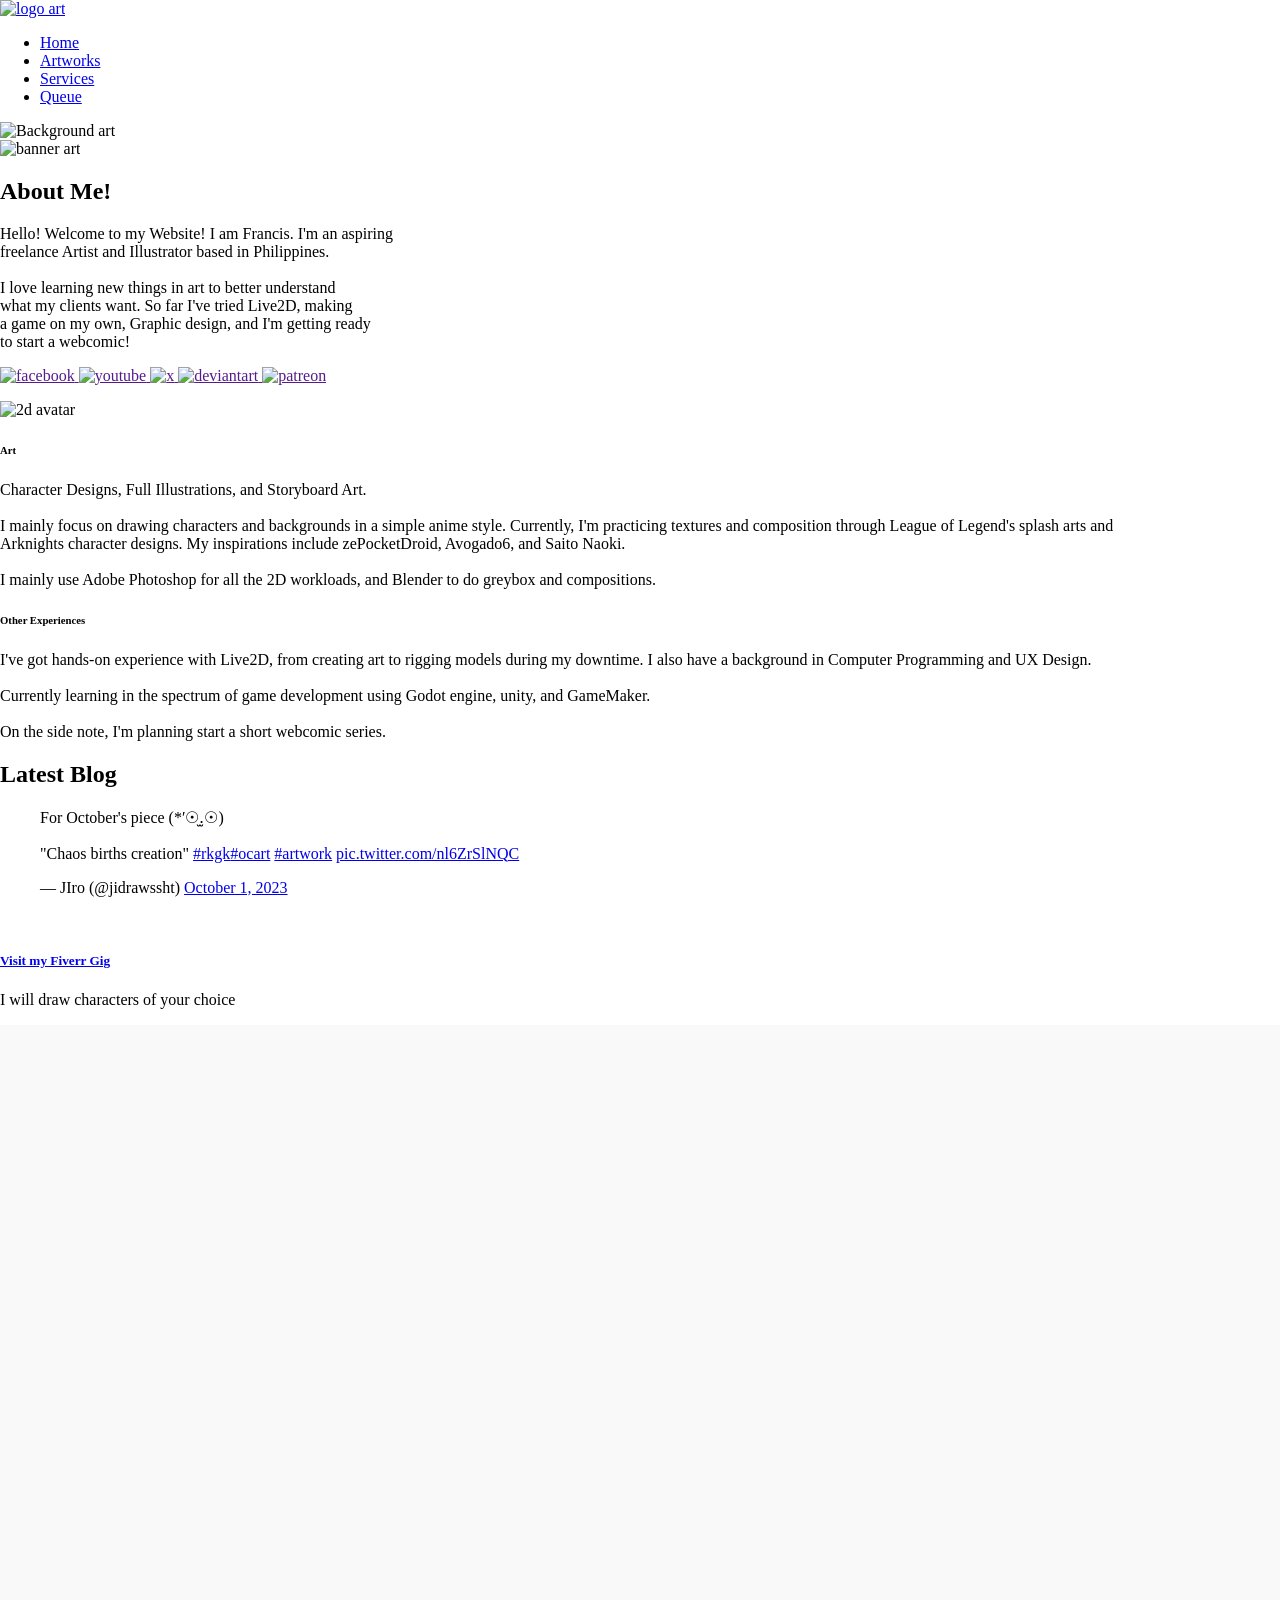
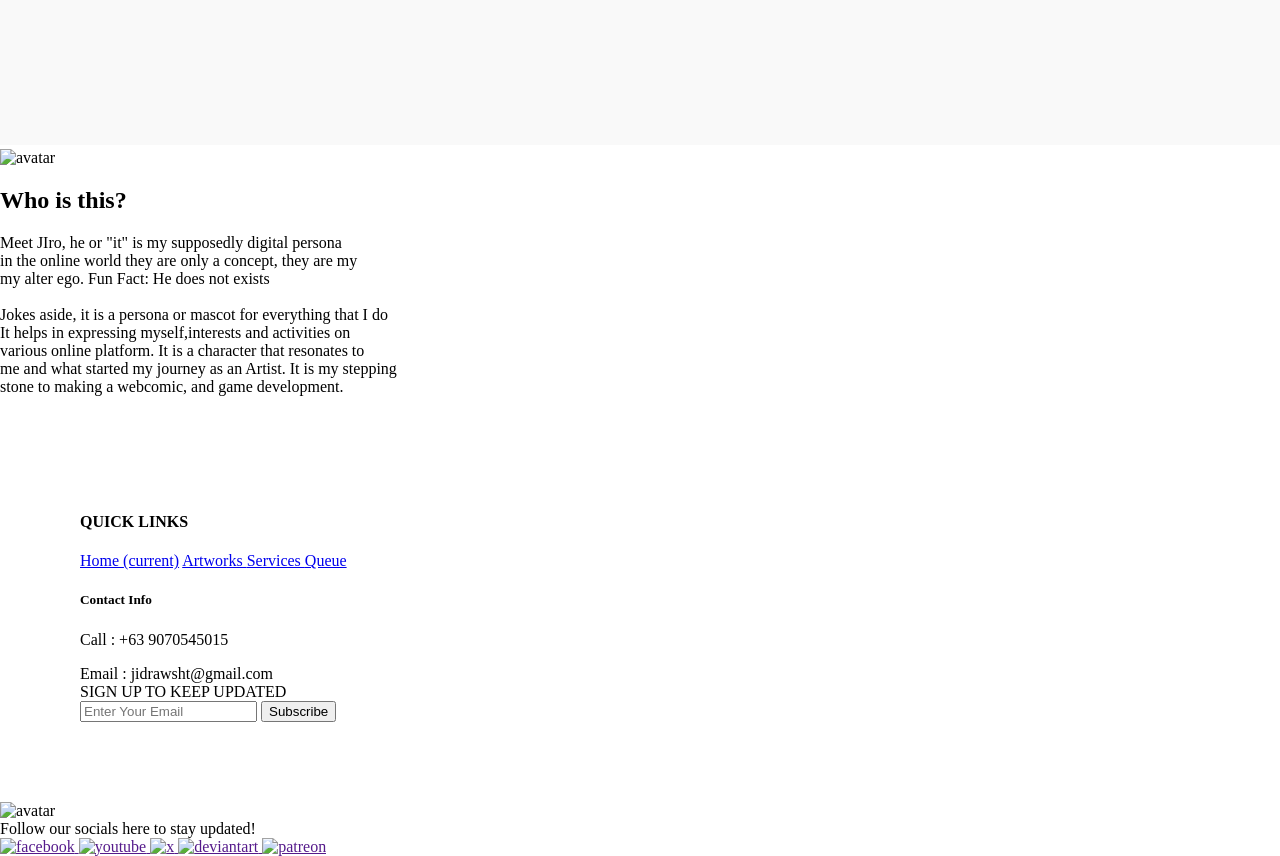
==== index.html @ a40c2fa1 "Add files via upload" ====
<!DOCTYPE html>
<html>

<head>
  <!-- Basic -->
  <meta charset="utf-8" />
  <meta http-equiv="X-UA-Compatible" content="IE=edge" />
  <!-- Mobile Metas -->
  <meta name="viewport" content="width=device-width, initial-scale=1, shrink-to-fit=no" />
  <!-- Site Metas -->
  <link rel="icon" href="images/logo.png" type="image/gif" />
  <meta name="keywords" content="" />
  <meta name="description" content="" />
  <meta name="author" content="" />

  <title> DrawsShits</title>


  <!-- bootstrap core css -->
  <link rel="stylesheet" type="text/css" href="css/bootstrap.css" />

  <!-- fonts style -->
  <link href="https://fonts.googleapis.com/css?family=Poppins:400,600,700&display=swap" rel="stylesheet" />

  <!-- font awesome style -->
  <link href="css/font-awesome.min.css" rel="stylesheet" />
  <!-- Custom styles for this template -->
  <link href="css/style.css" rel="stylesheet" />
  <!-- responsive style -->
  <link href="css/responsive.css" rel="stylesheet" />

</head>

<body>
	<style>
        body {
            background-image: url('images/backgroundtheme.jpg');
        background-size: cover;
        background-repeat: no-repeat;
        background-position: center;
        margin: 0; /* Remove default body margin */
        }
    </style>
<div class="header">
<div class="logo-container">
	<a href="index.html">
    <img src="images/Logo.png" alt="logo art" width="50px">
  </a>
  </div>
  <ul class="menu cf">
    <li><a href="index.html" class="">Home</a></li>
    <li><a href="artworks.html">Artworks</a></li>
    <li><a href="services.html">Services</a></li>
    <li><a href="queue.html">Queue</a></li>
  </ul>
</div>
    <!-- end header section -->
    <!-- top section -->
	<!-- banner section -->
	<div class="img2-box">
    <img src="images/backgroundddd.png" alt="Background art">
    
    <div class="img33-box">
        <img src="images/bannerrr.png" alt="banner art">
    </div>
</div>
    <!-- end banner section -->
  <!-- about section -->

  <section class="about_section layout_padding long_section">
    <div class="container">
      <div class="row">
	  <div class="col-md-6">
          <div class="detail-box">
              <h2>
                About Me!
              </h2>
            <p>
              Hello! Welcome to my Website! I am Francis. I'm an aspiring <br>
			  freelance Artist and Illustrator based in Philippines.<br> 
			  <br> 
			  I love learning new things in art to better understand <br> 
			  what my clients want. So far I've tried Live2D, making<br>
			  a game on my own, Graphic design, and I'm getting ready<br>
			  to start a webcomic! 
		<div class="imag-box">
			<a href="">
    <img src="images/fb.png" alt="facebook">
  </a>
  <a href="">
    <img src="images/yt.png" alt="youtube">
  </a>
  <a href="">
    <img src="images/x.png" alt="x">
  </a>
  <a href="">
    <img src="images/deviantart.png" alt="deviantart">
  </a>
  <a href="">
    <img src="images/patreon.png" alt="patreon">
  </a>
		</div>
            </p>
		
          </div>
        </div>
        <div class="col-md-6">
          <div class="img-box">
            <img src="images/gelo.png" alt="2d avatar">
          </div>
        </div>
      </div>
    </div>
  </section>

  <!-- end about section -->
  <!-- exp section -->

  <section class="exp_section layout_padding-bottom">
    <div class="container">
            <div class="row">
              <div class="col-md-11 col-lg-10 mx-auto">
                <div class="box">
				
                  <div class="detail-box">
					<div class="name">
                      <i class="fa fa-quote-left" aria-hidden="true"></i>
                      <h6>
                        Art
                      </h6>
                    </div>
                    <p>
                      Character Designs, Full Illustrations, and Storyboard Art. <br>
					  <br> 
					 I mainly focus on drawing characters and backgrounds in a simple anime style. 
					 Currently, I'm practicing textures and composition through League of Legend's 
					 splash arts and<br>Arknights character designs. My inspirations include zePocketDroid, 
					 Avogado6, and Saito Naoki.
					 <br>  
					 <br>  
					 I mainly use Adobe Photoshop for all the 2D workloads, and Blender to do greybox and compositions.
                    </p>
                  </div>
                  <div class="detail-box">
                    <div class="name">
                      <i class="fa fa-quote-left" aria-hidden="true"></i>
                      <h6>
                        Other Experiences
                      </h6>
                    </div>
                    <p>
                      I've got hands-on experience with Live2D, 
					  from creating art to rigging models during my downtime. 
					  I also have a background in Computer Programming and UX Design.<br>
					  <br>  
					  Currently learning in the spectrum of game development using Godot engine, unity, and GameMaker. <br>
					  <br> 
					  On the side note, I'm planning start a short webcomic series.
                    </p>
                  </div>
                </div>
              </div>
            </div>
     </div>
  </section>

  <!-- end exp section -->
  <!-- blog section -->

  <section class="blog_section layout_padding">
    <div class="container">
      <div class="heading_container">
        <h2>
          Latest Blog
        </h2>
      </div>
      <div class="row">
        <div class="col-md-6 col-lg-4 mx-auto">
          <div class="box">
            <div class="img-box">
              <blockquote class="twitter-tweet"><p lang="en" dir="ltr">For October&#39;s piece (*′☉.̫☉)<br><br>&quot;Chaos births creation&quot; <a href="https://twitter.com/hashtag/rkgk?src=hash&amp;ref_src=twsrc%5Etfw">#rkgk</a><a href="https://twitter.com/hashtag/ocart?src=hash&amp;ref_src=twsrc%5Etfw">#ocart</a> <a href="https://twitter.com/hashtag/artwork?src=hash&amp;ref_src=twsrc%5Etfw">#artwork</a> <a href="https://t.co/nl6ZrSlNQC">pic.twitter.com/nl6ZrSlNQC</a></p>&mdash; JIro (@jidrawssht) <a href="https://twitter.com/jidrawssht/status/1708384701843706162?ref_src=twsrc%5Etfw">October 1, 2023</a></blockquote> 
			  <script async src="https://platform.twitter.com/widgets.js" charset="utf-8"></script>
            </div>
          </div>
        </div>
        <div class="col-md-6 col-lg-4 mx-auto">
          <div class="box">
            <div class="img-box">
              <img src="images/reff.jpg" alt="">
            </div>
            <div class="detail-box">
              <h5>
                <a href="https://www.fiverr.com/s/zjAP2e" target="_blank">Visit my Fiverr Gig</a>
              </h5>
              <p>
                I will draw characters of your choice
              </p>
            </div>
          </div>
        </div>
        <div class="col-md-6 col-lg-4 mx-auto">
          <div class="box">
            <div class="img-box">
              <iframe id='kofiframe' src='https://ko-fi.com/jiro3960/?hidefeed=true&widget=true&embed=true&preview=true' 
			  style='border:none;width:100%;padding:4px;background:#f9f9f9;' height='712' title='jiro3960'></iframe>

            </div>
          </div>
        </div>
      </div>
    </div>
  </section>

  <!-- end blog section -->

  <!-- about2 section -->
  <section class="about_section2 layout_padding long_section">
    <div class="container">
      <div class="row">
	  <div class="col-md-6">
		  <div class="img11-box">
            <img src="images/pfpnot.png" alt="avatar">
          </div>
        </div>
        <div class="col-md-6">
          <div class="detail2-box">
              <h2>
                Who is this?
              </h2>
            <p>
              Meet JIro, he or "it" is my supposedly digital persona <br>
			  in the online world they are only a concept, they are my<br> 
			  my alter ego. Fun Fact: He does not exists<br>
			  <br> 
			  Jokes aside, it is a persona or mascot for everything that I do<br> 
			  It helps in expressing myself,interests and activities on <br>
			  various online platform. It is a character that resonates to<br>
			   me and what started my journey as an Artist. It is my stepping<br>
			   stone to making a webcomic, and game development.
            </p>
          </div>
        </div>
      </div>
    </div>
  </section>
  <!-- end about2 section -->

  <!-- info section -->
  <section class="info_section long_section" style="background-image: url('images/info.png'); background-size: cover; background-position: center;background-repeat: no-repeat;padding: 80px ;">
    <div class="container">
 
      <div class="info_top ">
        <div class="row ">
          <div class="col-sm-6 col-md-4 col-lg-3 mx-auto">
            <div class="info_links">
              <h4>
                QUICK LINKS
              </h4>
              <div class="info_links_menu">
                <a class="" href="index.html">Home         <span class="sr-only">(current)</span></a>
                <a class="" href="artworks.html"> Artworks        </a>
                <a class="" href="services.html">Services       </a>
                <a class="" href="queue.html">Queue      </a>
              </div>
            </div>
          </div>
		  <div class="col-sm-6 col-md-4 col-lg-3 mx-auto">
            <div class="info_post">
              <h5>
                Contact Info
              </h5>
			  <div class="contact-info">
          <i class="fa fa-phone" aria-hidden="true"></i>
          <span>
            Call : +63 9070545015
          </span>
		  <p></p>
          <i class="fa fa-envelope" aria-hidden="true"></i>
          <soan>
            Email : jidrawsht@gmail.com
          </span>
            </div>
			</div >
          </div>
          <div class="col-md-4">
            <div class="info_form">
                SIGN UP TO KEEP UPDATED
              </h4>
              <form action="">
                <input type="text" placeholder="Enter Your Email" />
                <button type="submit">
                  Subscribe
                </button>
              </form>
              <div class="social_box">
                <a href="">
                  <i class="fa fa-facebook" aria-hidden="true"></i>
                </a>
                <a href="">
                  <i class="fa fa-twitter" aria-hidden="true"></i>
                </a>
                <a href="">
                  <i class="fa fa-linkedin" aria-hidden="true"></i>
                </a>
                <a href="">
                  <i class="fa fa-instagram" aria-hidden="true"></i>
                </a>
              </div>
            </div>
          </div>
        </div>
      </div>
    </div>
  </section>
  <!-- end info_section -->


  <!-- footer section -->
  <footer class="footer_section">
  <div class="container">
    <div class="img111-box">
      <img src="images/wave.png" alt="avatar">
    </div>
    <div class="footer_text">
      Follow our socials here to stay updated!
    </div>
	<div class="imag11-box">
			<a href="" target="_blank">
    <img src="images/fb.png" alt="facebook">
  </a>
  <a href="" target="_blank">
    <img src="images/yt.png" alt="youtube">
  </a>
  <a href="" target="_blank">
    <img src="images/x.png" alt="x">
  </a>
  <a href="" target="_blank">
    <img src="images/deviantart.png" alt="deviantart">
  </a>
  <a href="" target="_blank">
    <img src="images/patreon.png" alt="patreon">
  </a>
		</div>
  </div>
</footer>
  <!-- footer section -->



<script src="js/script.js"></script>
</body>

</html>
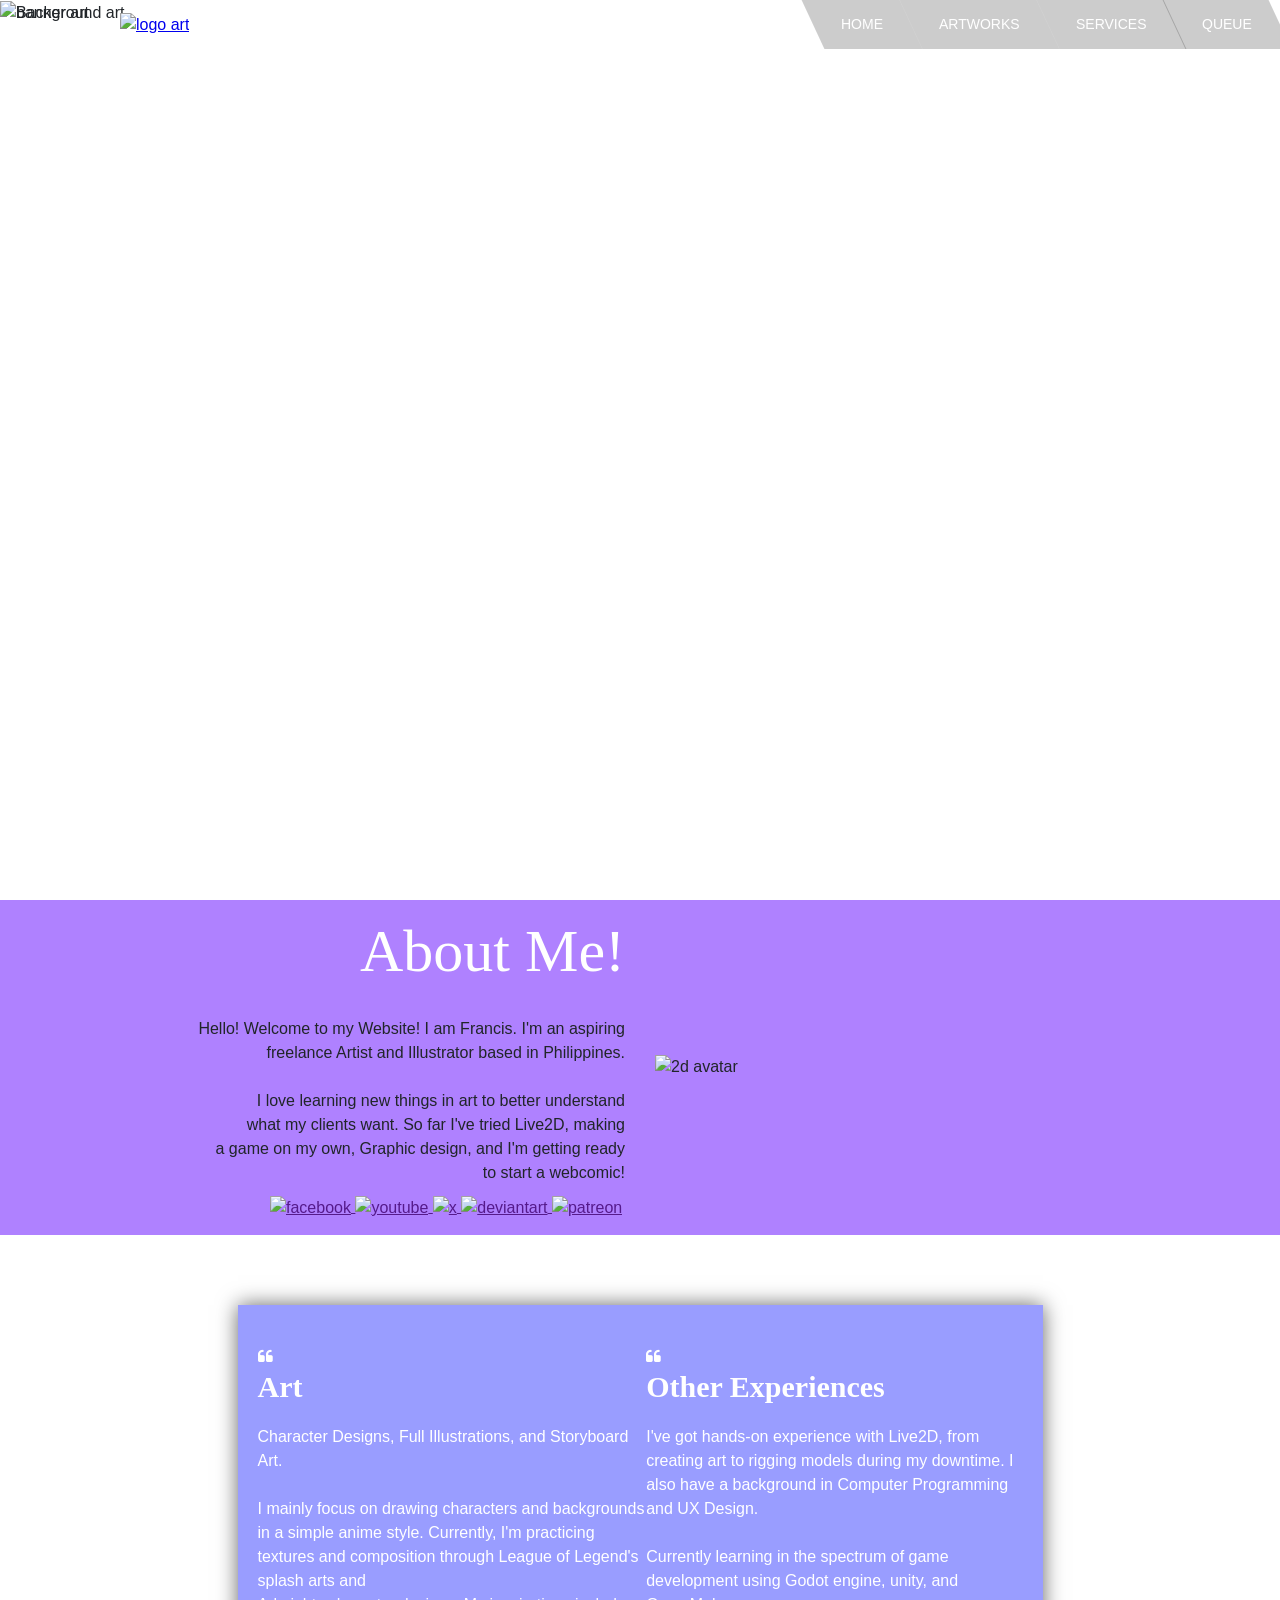
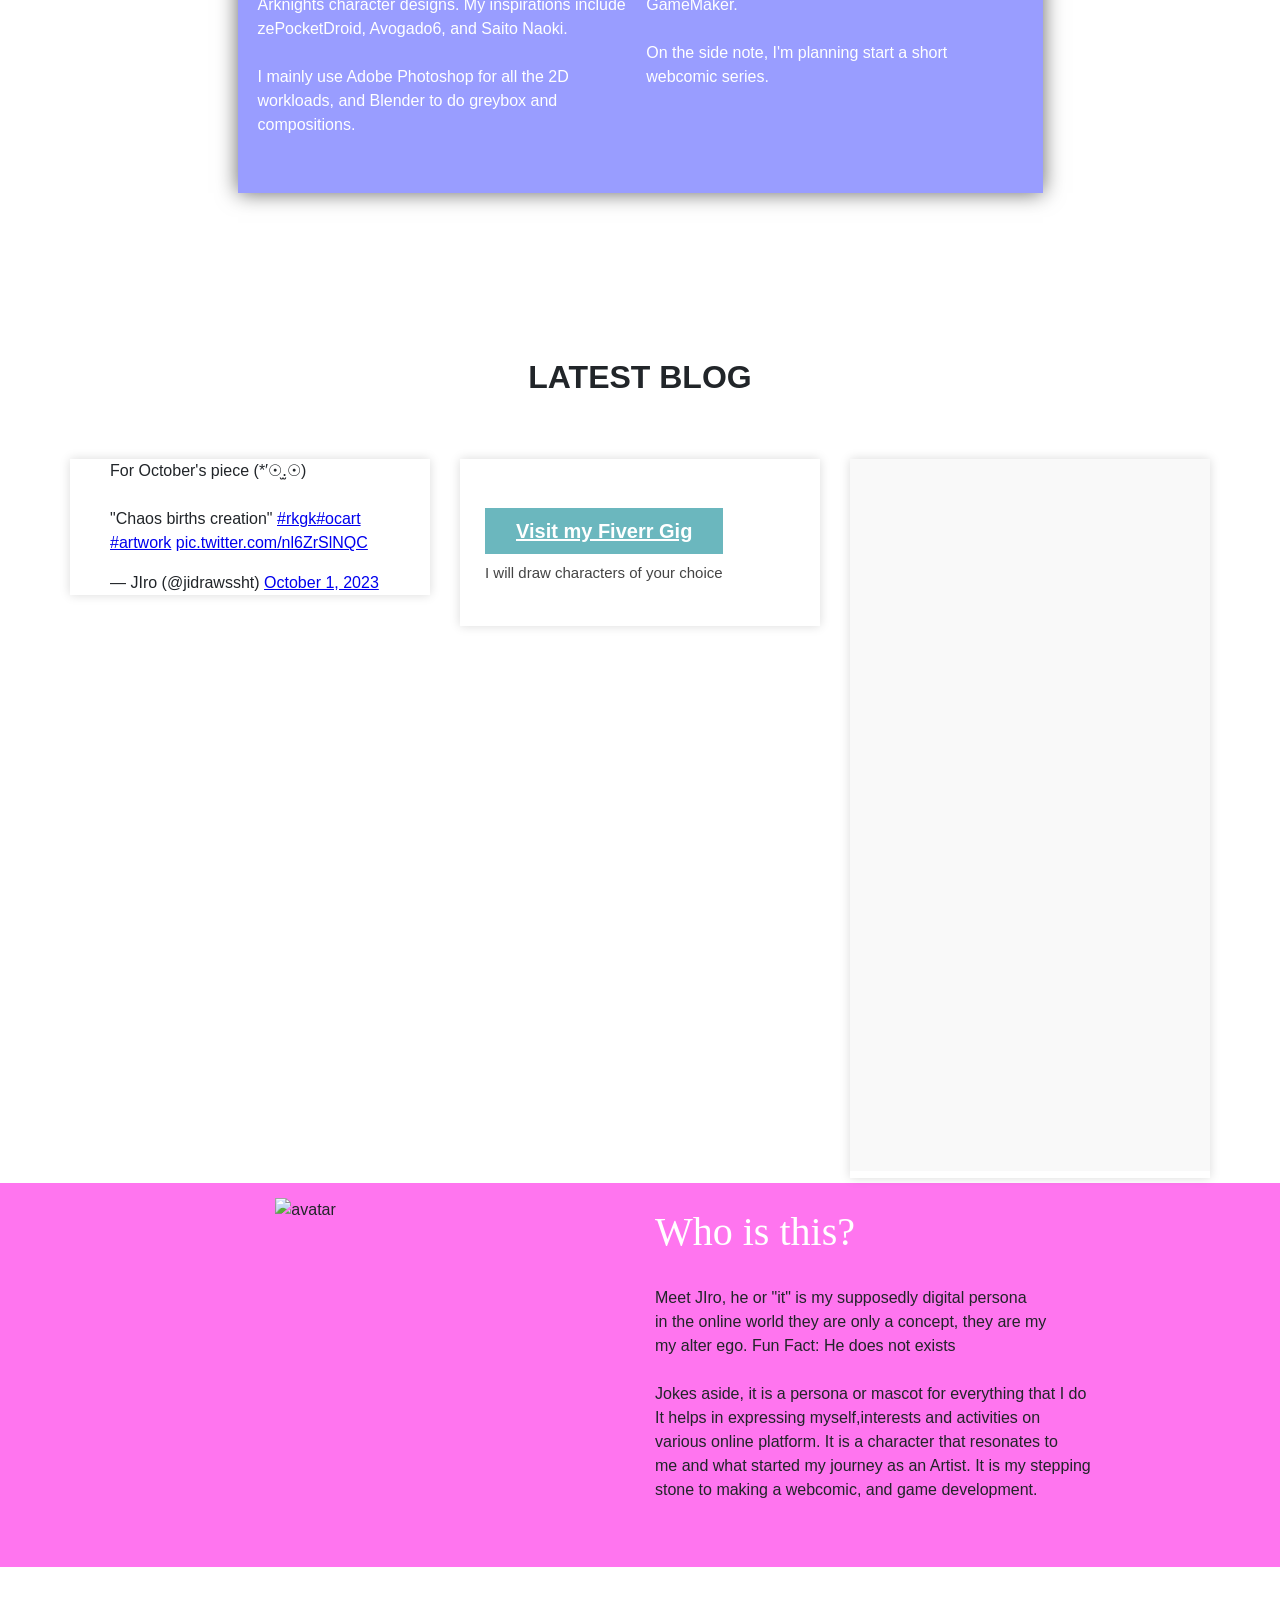
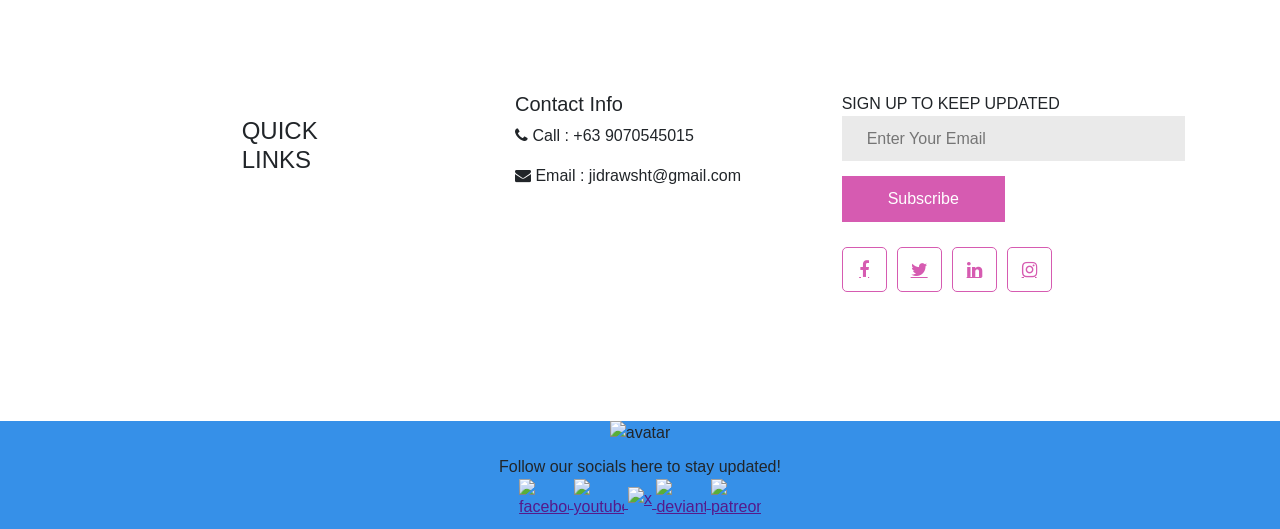
==== commit 030f6a12: "Update index.html" ====
--- a/index.html
+++ b/index.html
@@ -13,7 +13,7 @@
   <meta name="description" content="" />
   <meta name="author" content="" />
 
-  <title> DrawsShits</title>
+  <title> Home</title>
 
 
   <!-- bootstrap core css -->
@@ -350,4 +350,4 @@
 <script src="js/script.js"></script>
 </body>
 
-</html>+</html>
--- a/css/style.css
+++ b/css/style.css
@@ -0,0 +1,1015 @@
+
+body {
+  font-family: "Poppins", sans-serif;
+}
+
+.layout_padding {
+  padding: 5px 0;
+}
+
+.layout_padding2 {
+  padding: 90px 0;
+}
+
+.layout_padding2-top {
+  padding-top: 60px;
+}
+
+.layout_padding2-bottom {
+  padding-bottom: 60px;
+}
+
+.layout_padding-top {
+  padding-top: 90px;
+}
+
+.layout_padding-bottom {
+  padding-bottom: 90px;
+}
+
+.long_section {
+  padding-left: 15px;
+  padding-right: 15px;
+  
+}
+/* Menu Dropdown */
+  .cf:before,
+  .cf:after {
+      content: " ";
+      display: table;
+  }
+
+  .cf:after {
+      clear: both;
+  }
+
+  .cf {
+      *zoom: 1;
+  }
+
+.header {
+  display: flex;
+  justify-content: space-between;
+  align-items: center;
+  transition: background 0.3s ease-in-out; /* Add a smooth transition for background change */
+}
+
+.menu {
+  list-style: none;
+  margin: 0;
+  padding: 0;
+  display: flex;
+}
+
+.logo-container {
+  margin-left: 120px; /* Push the logo to the right */
+}
+
+
+.menu {   
+   margin: 25px auto;
+   width: 800px;   
+   width: -moz-fit-content;
+   width: -webkit-fit-content;
+   width: fit-content; 
+  }
+
+  .menu > li {
+   background-color: rgba(0, 0, 0, 0.2);
+   float: right;
+   position: relative;
+   transform: skewX(25deg);
+  }
+
+.menu a {
+   display: block;
+   color: #fff;
+   text-transform: uppercase;
+   text-decoration: none;
+   font-family: Arial, Helvetica;
+   font-size: 14px;
+  }  
+
+.menu li:hover {
+   background: #FF54E7;
+  }  
+
+.menu > li > a {
+   transform: skewX(-25deg);
+   padding: 1em 2em;
+  }
+/* Add this CSS for the sticky navigation bar */
+.sticky {
+  position: fixed;
+  top: 0;
+  width: 100%;
+  z-index: 1000;
+}
+
+.menu {
+  margin: 0;
+  padding: 0;
+  list-style: none;
+  
+  
+}
+
+.menu a {
+  display: block;
+  color: #fff;
+  text-transform: uppercase;
+  text-decoration: none;
+  font-family: Arial, Helvetica;
+  font-size: 14px;
+  padding: 1em 2em;
+}
+
+.menu li:hover {
+  background: #FF54E7;
+}
+
+.menu > li > a {
+  transform: skewX(-25deg);
+}
+
+/* Add a class to change background color when scrolled */
+.header.scrolled {
+  background: #000; /* Change the background color when scrolled */
+}
+
+  /**/
+
+.heading_container {
+  display: -webkit-box;
+  display: -ms-flexbox;
+  display: flex;
+  -webkit-box-orient: vertical;
+  -webkit-box-direction: normal;
+      -ms-flex-direction: column;
+          flex-direction: column;
+  -webkit-box-align: start;
+      -ms-flex-align: start;
+          align-items: flex-start;
+}
+.heading_container h2 {
+  position: relative;
+  font-weight: bold;
+  text-transform: uppercase;
+}
+
+/*end header section*/
+/*section*/
+
+.img2-box {
+    position: relative;
+    width: 100vw;
+    height: 100vh;
+    overflow: hidden;
+}
+
+.img2-box img {
+    width: 100%;
+    height: 100%;
+    object-fit: cover;
+}
+
+.img33-box {
+    position: absolute;
+    top: 0;
+    left: 0;
+    width: 100%;
+    height: 100%;
+    overflow: hidden;
+    opacity: 0;
+    transform: translateY(-20px);
+    transition: opacity 0.8s ease-in-out, transform 0.8s ease-in-out;
+}
+
+.img33-box img {
+    width: 100%;
+    height: 100%;
+    object-fit: contain;
+}
+/**/
+.img332-box {
+  position: relative; /* Set position to relative for z-index to work */
+  overflow: hidden;
+  margin-top: 90px;
+   opacity: 0; /* Initially set the opacity to 0 */
+    transform: translateY(-20px); /* Move the element up by 20px */
+    transition: opacity 0.8s ease-in-out, transform 0.8s ease-in-out;
+  
+}
+
+.img332-box img {
+  width: 100%;
+  height: 100%;
+  object-fit: contain;
+}
+/**/
+
+.img333-box {
+  position: relative; /* Set position to relative for z-index to work */
+  overflow: hidden;
+  
+  
+}
+
+/*commission section*/
+.commission_section .img333-box {
+    position: relative;
+    overflow: hidden;
+    display: flex;
+    justify-content: center;
+    align-items: center;
+    flex: 1; /* Allow the image box to take remaining vertical space */
+}
+
+.commission_section .img333-box img {
+    width: 100%;
+    height: 100%;
+    object-fit: cover; /* Use cover to fully fit the image within the container */
+    display: block;
+    margin-top: 20px; /* Set the desired margin on top */
+    max-width: 100%; /* Ensure the image doesn't exceed its natural width */
+    max-height: 100%; /* Ensure the image doesn't exceed its natural height */
+}
+
+/* If you want the container to take up the full viewport height */
+.container h3 {
+	text-align: center;
+	color: #ffffff;
+    margin-bottom: 20px; /* Set the desired margin below the header */
+	font-family: 'Bubblegum Sans', cursive;
+	font-size: 40px;
+}
+.commission_section h2 {
+    color: #ffffff;
+    margin-bottom: 20px; /* Set the desired margin below the header */
+	font-family: 'Bubblegum Sans', cursive;
+	font-size: 40px;
+}
+
+.commission_section {
+    text-align: center;
+    margin-top: 40px;
+}
+.commission_section {
+    transition: transform 0.8s ease-in-out; /* Add transition for smooth animation */
+}
+
+.scrolled-up {
+    transform: translateY(-5%); /* Move the section up by its height */
+}
+.scrolled2-up {
+    transform: translateY(-20%); /* Move the section up by its height */
+}
+/*commission section*/
+
+
+
+
+/*about section*/
+.about_section {
+     
+  background-color: #AF81FF;
+}
+
+.about_section .row {
+  -webkit-box-align: center;
+      -ms-flex-align: center;
+          align-items: center;
+}
+
+.about_section .img-box img {
+  width: 70%;
+  float: left;
+}
+.about_section .img-box1 img {
+  position: absolute;
+  top: 0;
+  right: 0;
+  /* or use left: 0; for the top-left corner */
+  max-width: 10%; /* Ensures the image doesn't exceed the container's width */
+  max-height: 10%; /* Ensures the image doesn't exceed the container's height */
+}
+.about_section .img-box2 img {
+  position: absolute;
+  width: 100%;
+  height: 100%;
+  z-index: -1;
+}
+.about_section .img-box {
+  width: 90%;
+  float: left;
+}
+.about_section .imag-box {
+  display: flex-end;
+  justify-content: flex-end;
+  align-items: center;
+  margin-left:200px;
+}
+
+.about_section .imag-box img {
+  width: 50px;
+  height: auto;
+}
+.about_section .detail-box p {
+  margin-top: 10px;
+  margin-bottom: 10px;
+  text-align: right;
+}
+.about_section .detail-box h2 {
+  margin-top: 10px;
+  margin-bottom: 30px;
+  position: relative;
+  text-align: right;
+  font-family: 'Bubblegum Sans', cursive;
+
+  color: #ffffff;
+  font-size: 60px;
+}
+.about_section {
+    transition: transform 0.8s ease-in-out; /* Add transition for smooth animation */
+}
+/*section2 about*/
+.about_section2 {
+     
+  background-color: #FF75EF;
+  padding-top: 15px;
+  padding-bottom: 55px;
+}
+.about_section2 .detail2-box p {
+  margin-top: 10px;
+  margin-bottom: 10px;
+  text-align: left;
+}
+.about_section2 .detail222-box {
+  margin-top: 100px;
+  margin-bottom: 10px;
+  text-align: left;
+}
+.about_section2 .detail222-box h2 {
+  margin-top: 10px;
+  margin-bottom: 30px;
+  position: relative;
+  text-align: left;
+  font-family: 'Bubblegum Sans', cursive;
+
+  color: #ffffff;
+  font-size: 40px;
+}
+.about_section2 .detail2-box p {
+  margin-top: 10px;
+  margin-bottom: 10px;
+  text-align: left;
+}
+.about_section2 .detail2-box h2 {
+  margin-top: 10px;
+  margin-bottom: 30px;
+  position: relative;
+  text-align: left;
+  font-family: 'Bubblegum Sans', cursive;
+
+  color: #ffffff;
+  font-size: 40px;
+}
+.about_section2 .detail22-box h2 {
+  margin-top: 10px;
+  margin-bottom: 30px;
+  position: relative;
+  text-align: left;
+  font-family: 'Bubblegum Sans', cursive;
+  margin-left:-100px;
+
+  color: #ffffff;
+  font-size: 40px;
+}
+.about_section2 .detail22-box p {
+  margin-top: 10px;
+  margin-bottom: 10px;
+  text-align: left;
+  margin-left:-100px;
+}
+.about_section2 .img11-box img {
+  width: 70%;
+  float: right;
+}
+.about_section2 .img1111-box img {
+  width: 30%;
+  float: right;
+  margin-right:140px;
+}
+.about_section2 .img11-box {
+  width: 90%;
+  float: right;
+}
+ .about_section2 .img121-box img {
+    width: 90%;
+  }
+  .about_section2 .img121-box {
+    width: 70%;
+  float: right;
+  }
+.img121-box {
+  position: relative; /* Set position to relative for z-index to work */
+  overflow: hidden;
+  margin-top: 10px;
+   opacity: 0; /* Initially set the opacity to 0 */
+    transform: translateX(-20px); /* Move the element up by 20px */
+    transition: opacity 0.8s ease-in-out, transform 0.8s ease-in-out;
+  
+}
+/*section2 about end */
+/*end about section*/
+/*exp*/
+.exp_section .heading_container {
+  -webkit-box-align: center;
+      -ms-flex-align: center;
+          align-items: center;
+}
+
+
+.exp_section .box {
+  display: -webkit-box;
+  display: -ms-flexbox;
+  display: flex;
+  background-color: rgba(0, 10, 255, 0.4);;
+
+  -webkit-box-align: baseline;
+      -ms-flex-align: baseline;
+          align-items: baseline;
+  margin: 70px;
+  padding: 40px 20px;
+  -webkit-box-shadow: 0 0 20px 0 rgba(0, 100, 0, 0.60);
+          box-shadow: 0 0 20px 0 rgba(0, 0, 0, 0.60);
+		  
+}
+
+.exp_section .box .detail-box {
+	color: #ffffff;
+  display: -webkit-box;
+  display: -ms-flexbox;
+  display: flex;
+  -webkit-box-orient: vertical;
+  -webkit-box-direction: normal;
+      -ms-flex-direction: column;
+          flex-direction: column;
+  -webkit-box-align: start;
+      -ms-flex-align: start;
+          align-items: flex-start;
+}
+
+.exp_section .box .detail-box .name h6 {
+  color: #ffffff;
+  font-size: 30px;
+  font-weight: bold;
+  font-family: 'Bubblegum Sans', cursive;
+  margin-bottom: 20px;
+}
+
+/*blog*/
+.blog_section .heading_container {
+  -webkit-box-align: center;
+      -ms-flex-align: center;
+          align-items: center;
+}
+
+.blog_section .heading_container h2::before {
+  left: 50%;
+  -webkit-transform: translateX(-50%);
+          transform: translateX(-50%);
+}
+
+.blog_section .box {
+  margin-top: 55px;
+  background-color: #ffffff;
+  -webkit-box-shadow: 0 0 10px 0 rgba(0, 0, 0, 0.15);
+          box-shadow: 0 0 10px 0 rgba(0, 0, 0, 0.15);
+}
+
+.blog_section .box .img-box {
+  position: relative;
+}
+
+.blog_section .box .img-box img {
+  width: 100%;
+}
+
+.blog_section .box .detail-box {
+  padding: 25px;
+}
+
+.blog_section .box .detail-box h5 {
+  font-weight: bold;
+}
+
+.blog_section .box .detail-box p {
+  font-size: 15px;
+  color: #444;
+}
+
+.blog_section .box .detail-box a {
+  display: inline-block;
+  padding: 10px 30px;
+  background-color: #6bb7be;
+  color: #ffffff;
+  border-radius: 0;
+  border: 1px solid #6bb7be;
+  -webkit-transition: all .2s;
+  transition: all .2s;
+  z-index: 1;
+}
+
+.blog_section .box .detail-box a:hover {
+  background-color: transparent;
+  color: #6bb7be;
+}
+.blog_section {
+    transition: transform 0.8s ease-in-out; /* Add transition for smooth animation */
+}
+
+.info_section {
+  padding-top: 10px;
+  padding-bottom: 5px;
+  transform: translateX(-90px);
+    transition: opacity 0.8s ease-in-out, transform 0.8s ease-in-out;
+
+}
+
+.info_section .contact_nav {
+  display: -webkit-box;
+  display: -ms-flexbox;
+  display: flex;
+  -webkit-box-pack: center;
+      -ms-flex-pack: center;
+          justify-content: center;
+  padding: 25px 0;
+  text-align: center;
+}
+
+.info_section .contact_nav a {
+  -webkit-box-flex: 1;
+      -ms-flex: 1;
+          flex: 1;
+  margin-top: 10px;
+  display: -webkit-box;
+  display: -ms-flexbox;
+  display: flex;
+  -webkit-box-orient: vertical;
+  -webkit-box-direction: normal;
+      -ms-flex-direction: column;
+          flex-direction: column;
+  -webkit-box-align: center;
+      -ms-flex-align: center;
+          align-items: center;
+  color: #ffffff;
+}
+.info_section .contact-info 
+.info_section .contact_nav a i {
+  font-size: 28px;
+}
+
+.info_section .contact_nav a:hover {
+  color: #EF88BE;
+}
+
+.info_section .info_top {
+  padding: 45px 0;
+}
+
+.info_section h4 {
+  text-transform: uppercase;
+  position: relative;
+  margin-top: 25px;
+  margin-bottom: 25px;
+  margin-left: 100px;
+}
+
+.info_section .info_links .info_links_menu {
+  display: flex;
+  -ms-flex-wrap: wrap;
+      flex-wrap: wrap;
+	margin-left: 120px;
+	flex-direction: column;
+}
+
+.info_section .info_links .info_links_menu a {
+  color: #ffffff;
+  -ms-flex-preferred-size: 50%;
+      flex-basis: 50%;
+	  
+}
+
+.info_section .info_links .info_links_menu a:hover, .info_section .info_links .info_links_menu a.active {
+  color: #EF88BE;
+}
+
+
+.info_section .info_post .post_box .img-box {
+		display: -webkit-box;
+  display: -ms-flexbox;
+  display: flex;
+  -webkit-box-pack: center;
+      -ms-flex-pack: center;
+          justify-content: center;
+		  height: 10%;
+}
+
+.info_section .info_post .post_box .img-box img {
+  max-width: 100%;
+  max-height: 100%;
+}
+
+.info_section .info_post .post_box p {
+  margin: 0;
+}
+
+.info_section .info_post .post_box:not(:nth-last-child(1)) {
+  margin-bottom: 15px;
+}
+
+.info_section .info_form input {
+  width: 100%;
+  border: none;
+  height: 45px;
+  margin-bottom: 15px;
+  padding-left: 25px;
+  background-color: #eaeaea;
+  outline: none;
+  color: #101010;
+}
+
+.info_section .info_form button {
+  display: inline-block;
+  padding: 10px 45px;
+  background-color: #D65BB1;
+  color: #ffffff;
+  border-radius: 0px;
+  border: 1px solid #D65BB1;
+  -webkit-transition: all .2s;
+  transition: all .2s;
+}
+
+.info_section .info_form button:hover {
+  background-color: transparent;
+  color: #D65BB1;
+}
+
+.info_section .info_form .social_box {
+  width: 100%;
+  display: -webkit-box;
+  display: -ms-flexbox;
+  display: flex;
+  margin-top: 25px;
+}
+
+.info_section .info_form .social_box a {
+  display: -webkit-box;
+  display: -ms-flexbox;
+  display: flex;
+  -webkit-box-pack: center;
+      -ms-flex-pack: center;
+          justify-content: center;
+  -webkit-box-align: center;
+      -ms-flex-align: center;
+          align-items: center;
+  border-radius: 5px;
+  width: 45px;
+  height: 45px;
+  border: 1px solid #D65BB1;
+  color: #D65BB1;
+  font-size: 18px;
+  margin-right: 10px;
+}
+
+.info_section .info_form .social_box a:hover {
+  color: #f89646;
+  border-color: #f89646;
+}
+
+/* footer section*/
+.footer_section {
+	background-color: #3690E8;
+  position: relative;
+  text-align: center;
+}
+.img111-box img {
+    max-width: 100px;
+    margin-bottom: 10px;
+  }
+.imag11-box img {
+    max-width: 50px;
+    margin-bottom: 10px; 
+  }
+.footer_text {
+    text-align: center;
+  }
+.footer_section p {
+  padding: 35px 0;
+  margin: 0;
+}
+/*# sourceMappingURL=style.css.map */
+/*gallery*/
+.gallery_section .gallery-container {
+    display: flex;
+    justify-content: center;
+    align-items: center;
+    height: 100vh;
+    background-color: #f0f0f0;
+}
+
+.gallery_section .gallery {
+    display: grid;
+    grid-template-columns: repeat(3, 1fr);
+    gap: 20px;
+    max-width: 800px;
+    padding: 20px;
+	display: -webkit-box;
+  background-image: rgba(0, 10, 255, 0.4);;;
+  -webkit-box-shadow: 0 0 20px 0 rgba(0, 100, 0, 0.60);
+          box-shadow: 0 0 20px 0 rgba(0, 0, 0, 0.60);
+		  
+}
+
+.gallery_section .img-container {
+    position: relative;
+}
+
+.gallery_section .img-container img {
+    width: 100%;
+    height: auto;
+    border-radius: 8px;
+    cursor: pointer;
+}
+
+.gallery_section .overlay {
+    position: absolute;
+    top: 0;
+    left: 0;
+    right: 0;
+    bottom: 0;
+    background-color: rgba(0, 0, 0, 0.7);
+    display: flex;
+    justify-content: center;
+    align-items: center;
+    opacity: 0;
+    transition: opacity 0.3s;
+}
+
+.gallery_section .overlay:hover {
+    opacity: 1;
+}
+
+.gallery_section .overlay img {
+    width: 80%;
+    height: auto;
+    border-radius: 8px;
+}
+.gallery_section .wip-container {
+    text-align: center;
+    margin-top: 40px;
+}
+
+.wip-container h2 {
+    color: #333;
+	position: relative;
+  font-weight: bold;
+  text-transform: uppercase;
+}
+.gallery-section {
+    text-align: center;
+    margin-top: 40px;
+}
+
+.gallery-section h2 {
+    color: #333;
+  position: relative;
+  font-family: 'Bubblegum Sans', cursive;
+  font-weight: bold;
+  font-size: 20px;
+}
+/* Center the gallery sections */
+.gallery_section .gallery-section {
+    text-align: center;
+    margin: 40px auto;
+    max-width: 800px;
+}
+
+.gallery_section .gallery-section h2 {
+    color: #ffffff;
+}
+.gallery_section .gallery {
+    display: grid;
+    grid-template-columns: repeat(3, 1fr);
+    gap: 20px;
+    padding: 20px;
+    margin-top: 20px;
+}
+
+.gallery_section .img-container {
+    position: relative;
+}
+
+.gallery_section .img-container img {
+    width: 100%;
+    height: auto;
+    border-radius: 8px;
+    cursor: pointer;
+}
+
+.gallery_section .overlay {
+    position: absolute;
+    top: 0;
+    left: 0;
+    right: 0;
+    bottom: 0;
+    background-color: rgba(0, 0, 0, 0.7);
+    display: flex;
+    justify-content: center;
+    align-items: center;
+    opacity: 0;
+    transition: opacity 0.3s;
+}
+
+.gallery_section .overlay:hover {
+    opacity: 1;
+}
+
+.gallery_section .overlay img {
+    width: 80%;
+    height: auto;
+    border-radius: 8px;
+}
+/* Add styling for the expanded state */
+.gallery_section .img-container.expanded {
+    position: fixed;
+    top: 0;
+    left: 0;
+    right: 0;
+    bottom: 0;
+    z-index: 1000;
+    background-color: rgba(255, 255, 255, 0.9);
+    display: flex;
+    justify-content: center;
+    align-items: center;
+}
+
+.gallery_section .img-container.expanded img {
+	 width: auto; 
+    height: auto; 
+	max-width: 100%; 
+    max-height: 100%;
+    border-radius: 8px;
+    cursor: pointer;
+}
+
+/*end gallery*/
+.pop-up {
+    animation: popUpAnimation 0.8s ease-in-out;
+}
+
+@keyframes popUpAnimation {
+    from {
+        transform: scale(0.8);
+        opacity: 0;
+    }
+    to {
+        transform: scale(1);
+        opacity: 1;
+    }
+}
+.exp_section {
+    transition: transform 0.8s ease-in-out; /* Add transition for smooth animation */
+}
+/*carousel*/
+
+.carousel {
+    margin-left: 1px;
+    margin-right: 1px;
+}
+
+ul.slides {
+    display: block;
+    position: relative;
+    height: 600px;
+    margin: 0;
+    padding: 0;
+    overflow: hidden;
+    list-style: none;
+}
+
+.slides * {
+    user-select: none;
+    -ms-user-select: none;
+    -moz-user-select: none;
+    -khtml-user-select: none;
+    -webkit-user-select: none;
+    -webkit-touch-callout: none;
+}
+
+ul.slides input {
+    display: none; 
+}
+
+
+.slide-container { 
+    display: block; 
+}
+
+.slide-image {
+    display: block;
+    position: absolute;
+    width: 100%;
+    height: 100%;
+    top: 0;
+    opacity: 0;
+    transition: all .7s ease-in-out;
+}   
+
+.slide-image img {
+    width: auto;
+    min-width: 100%;
+    height: 100%;
+}
+
+.carousel-controls {
+    position: absolute;
+    top: 0;
+    left: 0;
+    right: 0;
+    z-index: 999;
+    font-size: 100px;
+    line-height: 600px;
+    color: #fff;
+}
+
+.carousel-controls label {
+    display: none;
+    position: absolute;
+    padding: 0 20px;
+    opacity: 0;
+    transition: opacity .2s;
+    cursor: pointer;
+}
+
+.slide-image:hover + .carousel-controls label{
+    opacity: 0.5;
+}
+
+.carousel-controls label:hover {
+    opacity: 1;
+}
+
+.carousel-controls .prev-slide {
+    width: 49%;
+    text-align: left;
+    left: 0;
+}
+
+.carousel-controls .next-slide {
+    width: 49%;
+    text-align: right;
+    right: 0;
+}
+
+.carousel-dots {
+    position: absolute;
+    left: 0;
+    right: 0;
+    bottom: 20px;
+    z-index: 999;
+    text-align: center;
+}
+
+.carousel-dots .carousel-dot {
+    display: inline-block;
+    width: 30px;
+    height: 30px;
+    border-radius: 50%;
+    background-color: #fff;
+    opacity: 0.5;
+    margin: 10px;
+}
+
+input:checked + .slide-container .slide-image {
+    opacity: 1;
+    transform: scale(1);
+    transition: opacity 1s ease-in-out;
+}
+
+input:checked + .slide-container .carousel-controls label {
+     display: block; 
+}
+
+input#img-1:checked ~ .carousel-dots label#img-dot-1,
+input#img-2:checked ~ .carousel-dots label#img-dot-2,
+input#img-3:checked ~ .carousel-dots label#img-dot-3,
+input#img-4:checked ~ .carousel-dots label#img-dot-4,
+input#img-5:checked ~ .carousel-dots label#img-dot-5,
+input#img-6:checked ~ .carousel-dots label#img-dot-6 {
+	opacity: 1;
+}
+
+
+input:checked + .slide-container .nav label { display: block; }
--- a/css/responsive.css
+++ b/css/responsive.css
@@ -0,0 +1,193 @@
+@media (max-width: 1300px) {}
+
+@media (max-width: 1120px) {}
+
+@media (max-width: 992px) {
+  .long_section {
+    margin-left: 30px;
+    margin-right: 30px;
+  }
+
+  .hero_area {
+    min-height: auto;
+  }
+
+
+  .img2-box {
+    padding-top: 45px;
+    padding-bottom: 90px;
+  }
+
+}
+@media (max-width: 768px) {
+.img2-box {
+    margin-top: 45px;
+  }
+  .about_section .img-box {
+    margin-bottom: 45px;
+
+  }
+
+  .contact_section .form_container {
+    margin-bottom: 45px;
+  }
+
+  .exp_section .box {
+    flex-direction: column;
+    text-align: center;
+    margin: 45px 15px;
+  }
+
+  .exp_section .box .detail-box {
+    align-items: center;
+  }
+
+  .exp_section .box .img-box {
+    margin-right: 0;
+    margin-bottom: 25px;
+  }
+
+  .info_section .contact_nav {
+    flex-direction: column;
+    align-items: center;
+    padding-bottom: 0;
+  }
+
+  .info_section .contact_nav a {
+    margin-bottom: 15px;
+  }
+
+  .info_section .row>div {
+    text-align: center;
+  }
+
+  .info_section .info_post .post_box {
+    justify-content: center;
+  }
+
+  .info_section .info_links .info_links_menu a {
+    flex-basis: 100%;
+  }
+
+  .info_form {
+    margin-top: 35px;
+  }
+
+  .info_form form {
+    display: flex;
+    flex-direction: column;
+    align-items: center;
+
+  }
+
+  .info_form .social_box {
+    justify-content: center;
+  }
+
+  .info_form .social_box a {
+    margin: 0 5px;
+  }
+
+}
+
+@media (max-width: 576px) {
+  .long_section {
+    margin-left: 25px;
+    margin-right: 25px;
+  }
+
+
+  .info_section .info_links .info_links_menu {
+    margin-bottom: 35px;
+  }
+
+}
+
+@media (max-width: 480px) {}
+
+@media (max-width: 420px) {
+  .long_section {
+    margin-left: 15px;
+    margin-right: 15px;
+  }
+
+}
+
+@media (min-width: 1200px) {
+  .container {
+    max-width: 1170px;
+  }
+}
+@media only screen and (max-width: 768px) {
+  .slide-container {
+    width: 100%; /* Set the slide container to full width */
+	height: 100%; /* Set the slide container to full height */
+  }
+
+  .slide-image img {
+    width: 100%; /* Set the image inside the slide to full width */
+	height: 100%;
+  }
+
+  .carousel-controls {
+    display: none; /* Hide the carousel controls on smaller screens */
+  }
+
+  .carousel-dots {
+    display: flex;
+    justify-content: center;
+    margin-top: 10px;
+  }
+}
+
+@media only screen and (max-width: 768px) {
+  .header {
+    text-align: center; /* Center-align the header content on smaller screens */
+  }
+
+  .logo-container {
+    margin-bottom: 15px; /* Add some space below the logo on smaller screens */
+  }
+
+  .menu {
+    list-style-type: none; /* Remove list styles */
+    padding: 0;
+  }
+
+  .menu li {
+    display: block;
+    margin-bottom: 10px; /* Add spacing between menu items on smaller screens */
+  }
+
+  .menu a {
+    display: block;
+    padding: 10px; /* Add padding to make links more clickable */
+    text-decoration: none;
+    color: #ffffff; /* Change link color to improve readability */
+  }
+}
+@media only screen and (max-width: 768px) {
+  .logo-container {
+    text-align: center; /* Center the logo */
+  }
+
+  .logo-container img {
+    width: 80%; /* Adjust the logo size as needed */
+  }
+
+  .menu {
+    text-align: center; /* Center the menu items */
+    margin-top: 10px; /* Add some space between the logo and menu */
+  }
+
+  .menu li {
+    display: block;
+    margin-bottom: 10px; /* Add space between menu items */
+  }
+
+  .menu a {
+    display: block;
+    padding: 10px; /* Add padding to make it touch-friendly */
+    font-size: 50%; /* Adjust the font size as needed */
+  }
+}
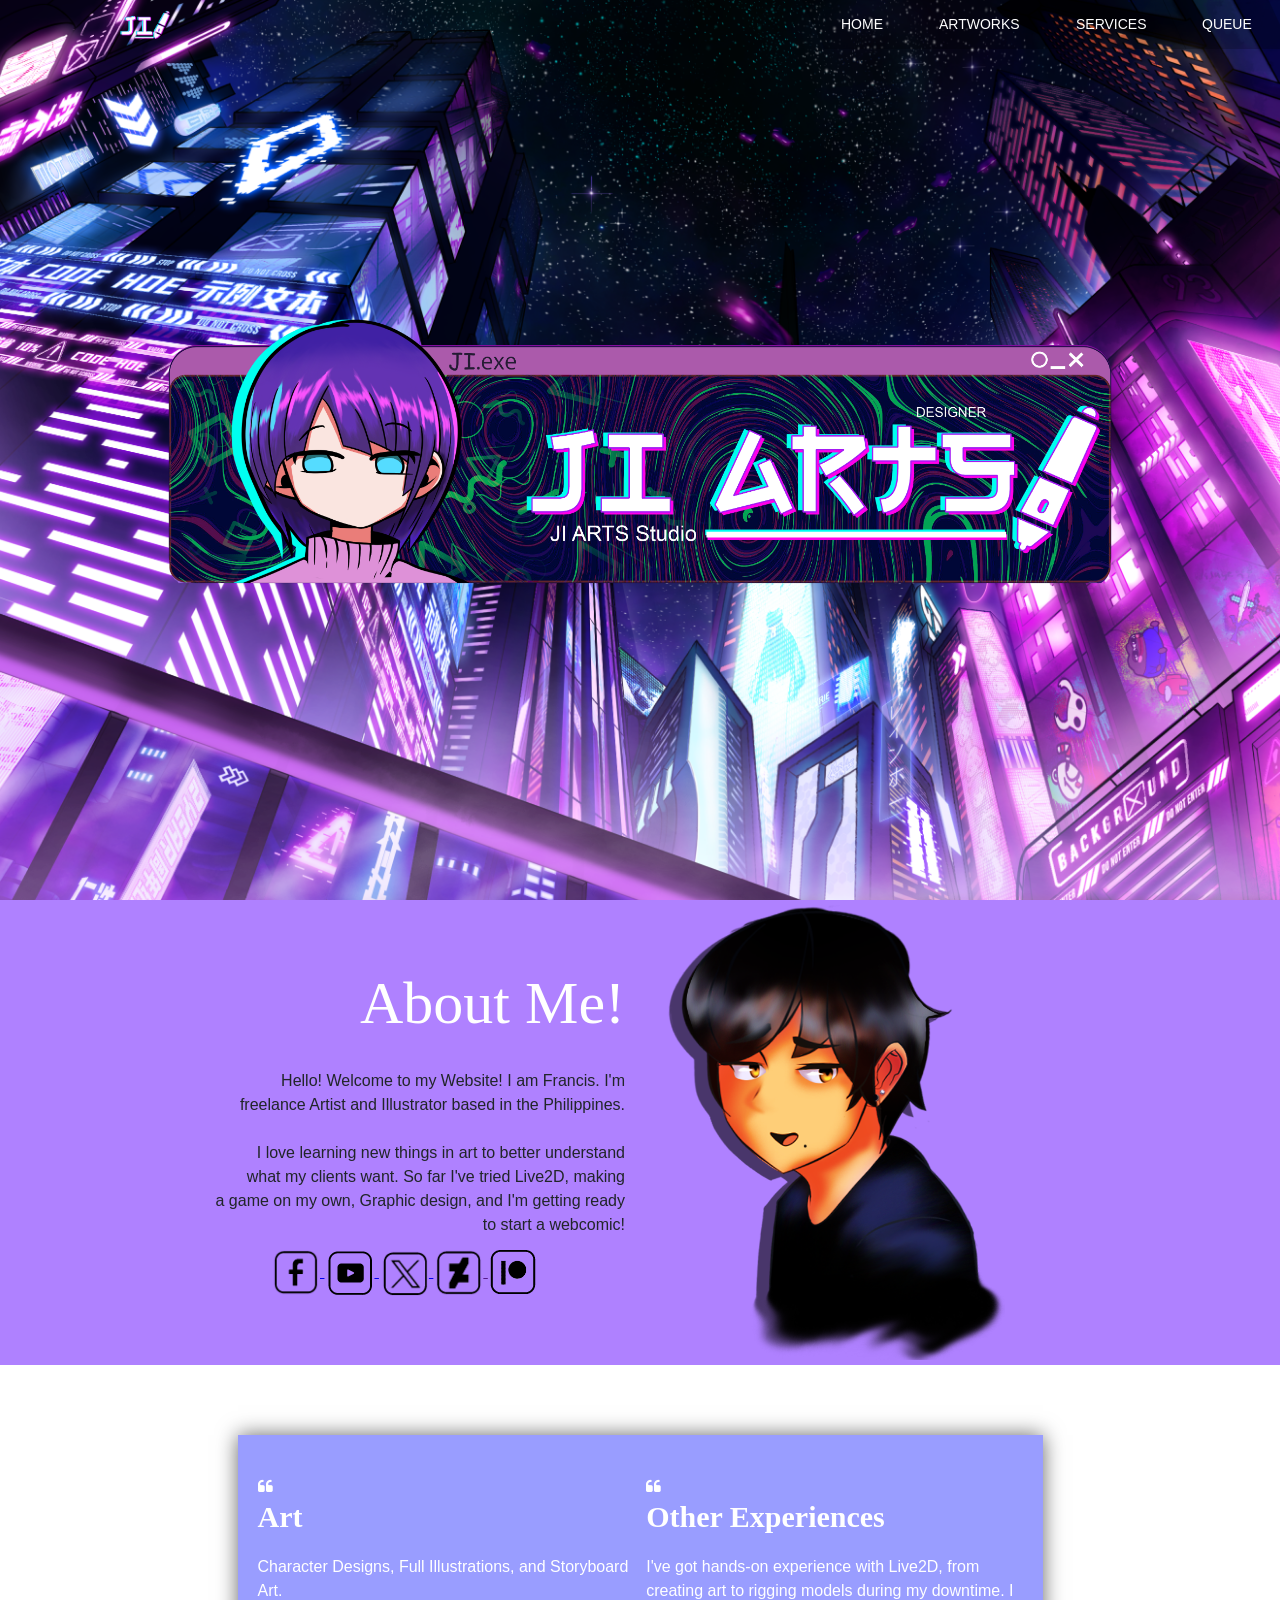
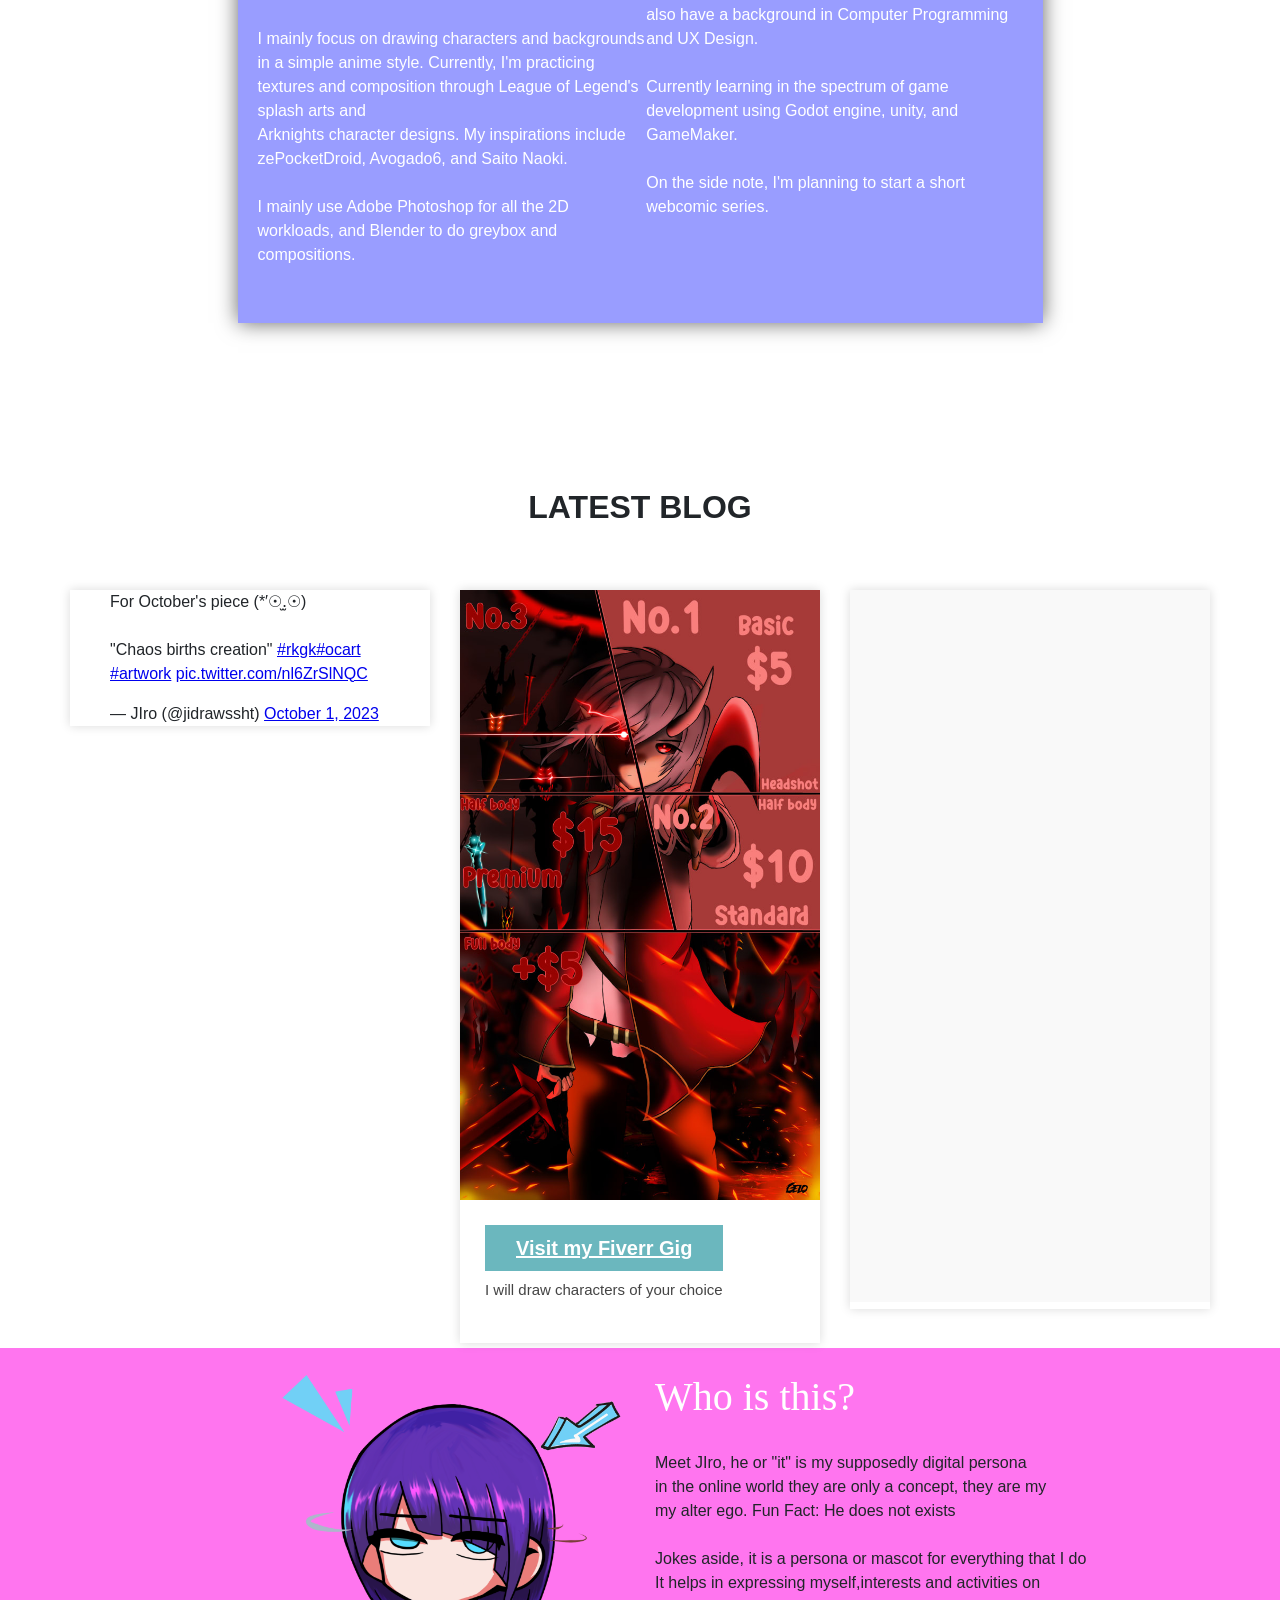
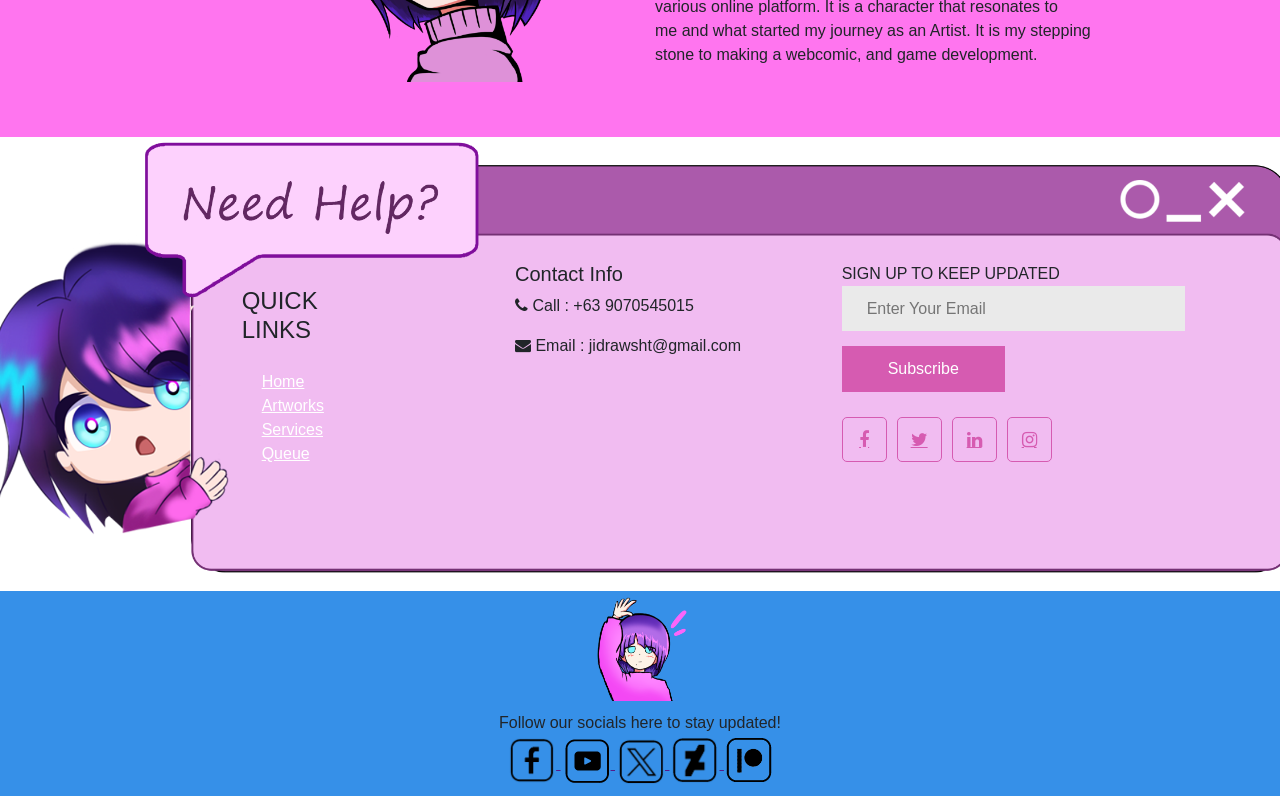
==== commit 1dd28fb0: "Update index.html" ====
--- a/index.html
+++ b/index.html
@@ -76,21 +76,21 @@
                 About Me!
               </h2>
             <p>
-              Hello! Welcome to my Website! I am Francis. I'm an aspiring <br>
-			  freelance Artist and Illustrator based in Philippines.<br> 
+              Hello! Welcome to my Website! I am Francis. I'm  <br>
+			  freelance Artist and Illustrator based in the Philippines.<br> 
 			  <br> 
 			  I love learning new things in art to better understand <br> 
 			  what my clients want. So far I've tried Live2D, making<br>
 			  a game on my own, Graphic design, and I'm getting ready<br>
 			  to start a webcomic! 
 		<div class="imag-box">
-			<a href="">
+			<a href="https://web.facebook.com/francis.angelobengua/">
     <img src="images/fb.png" alt="facebook">
   </a>
-  <a href="">
+  <a href="https://www.youtube.com/@jiro4609">
     <img src="images/yt.png" alt="youtube">
   </a>
-  <a href="">
+  <a href="https://x.com/jidrawssht">
     <img src="images/x.png" alt="x">
   </a>
   <a href="">
@@ -155,7 +155,7 @@
 					  <br>  
 					  Currently learning in the spectrum of game development using Godot engine, unity, and GameMaker. <br>
 					  <br> 
-					  On the side note, I'm planning start a short webcomic series.
+					  On the side note, I'm planning to start a short webcomic series.
                     </p>
                   </div>
                 </div>
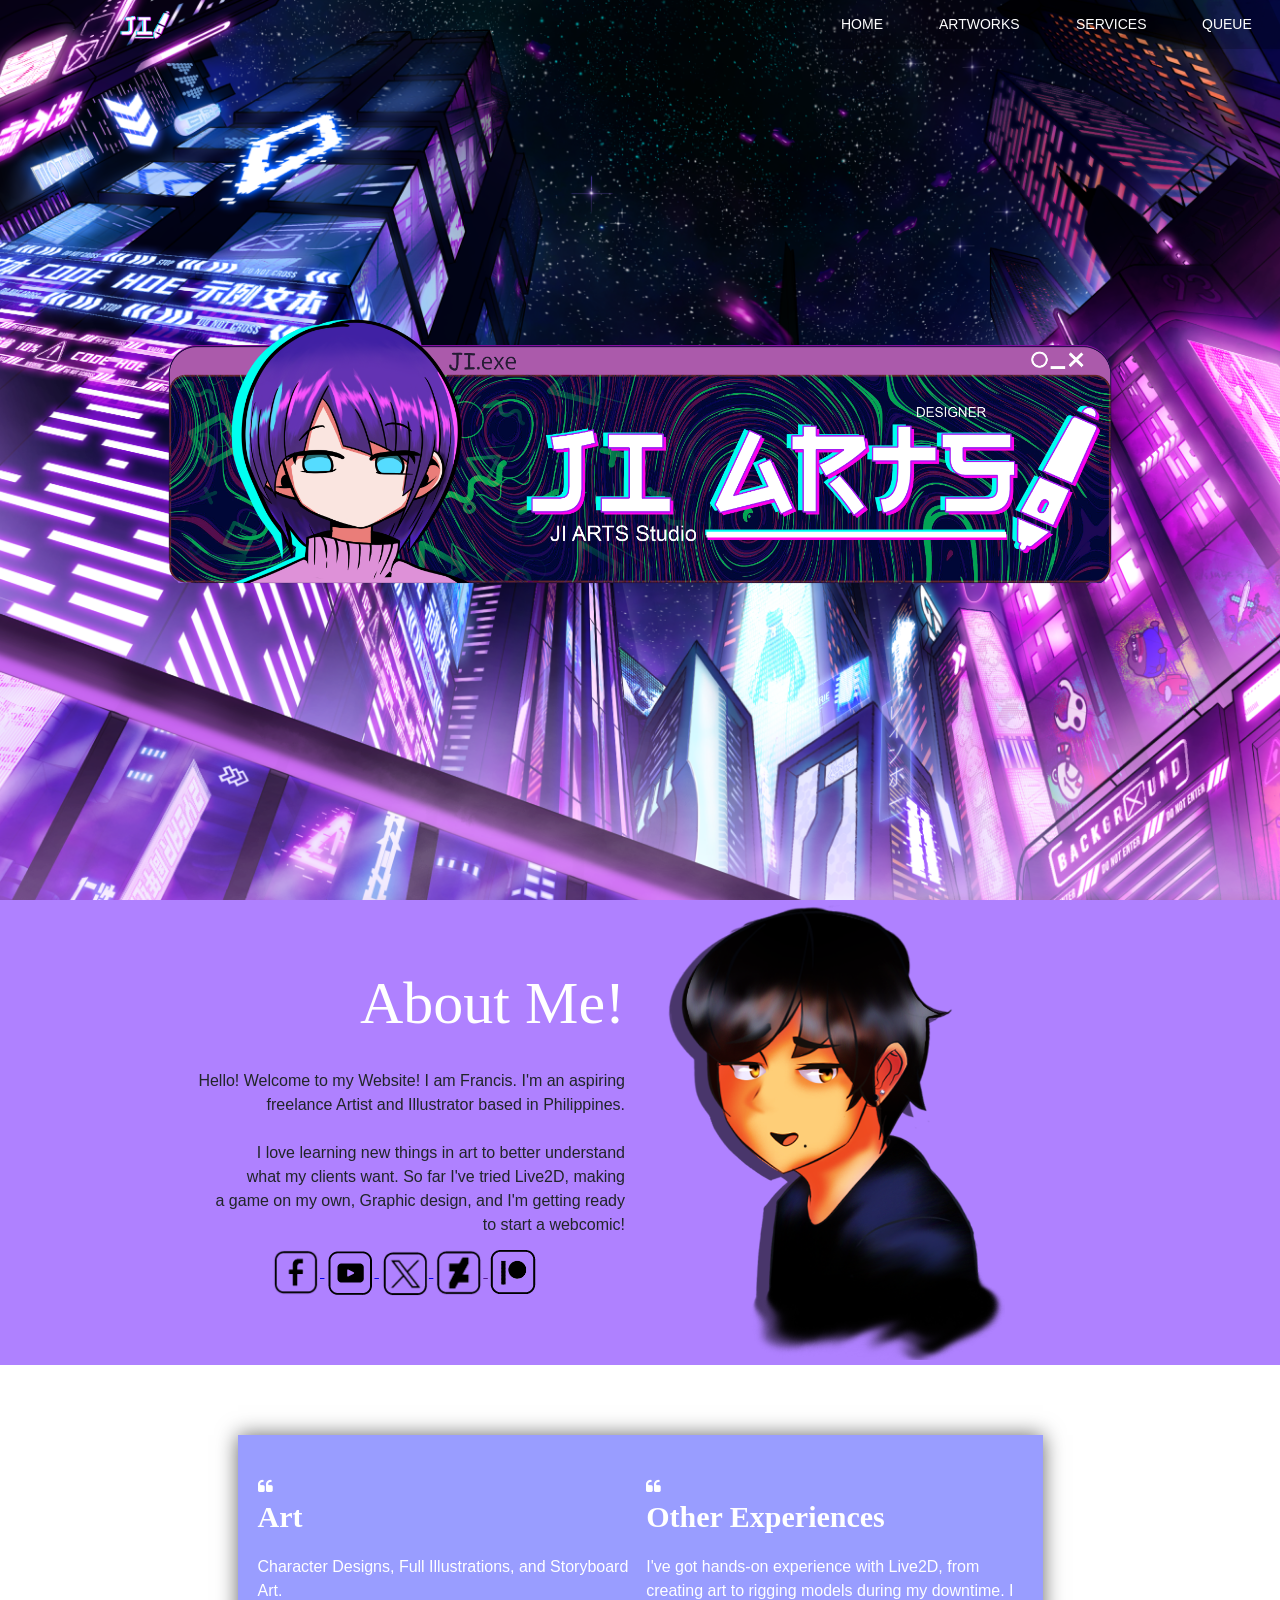
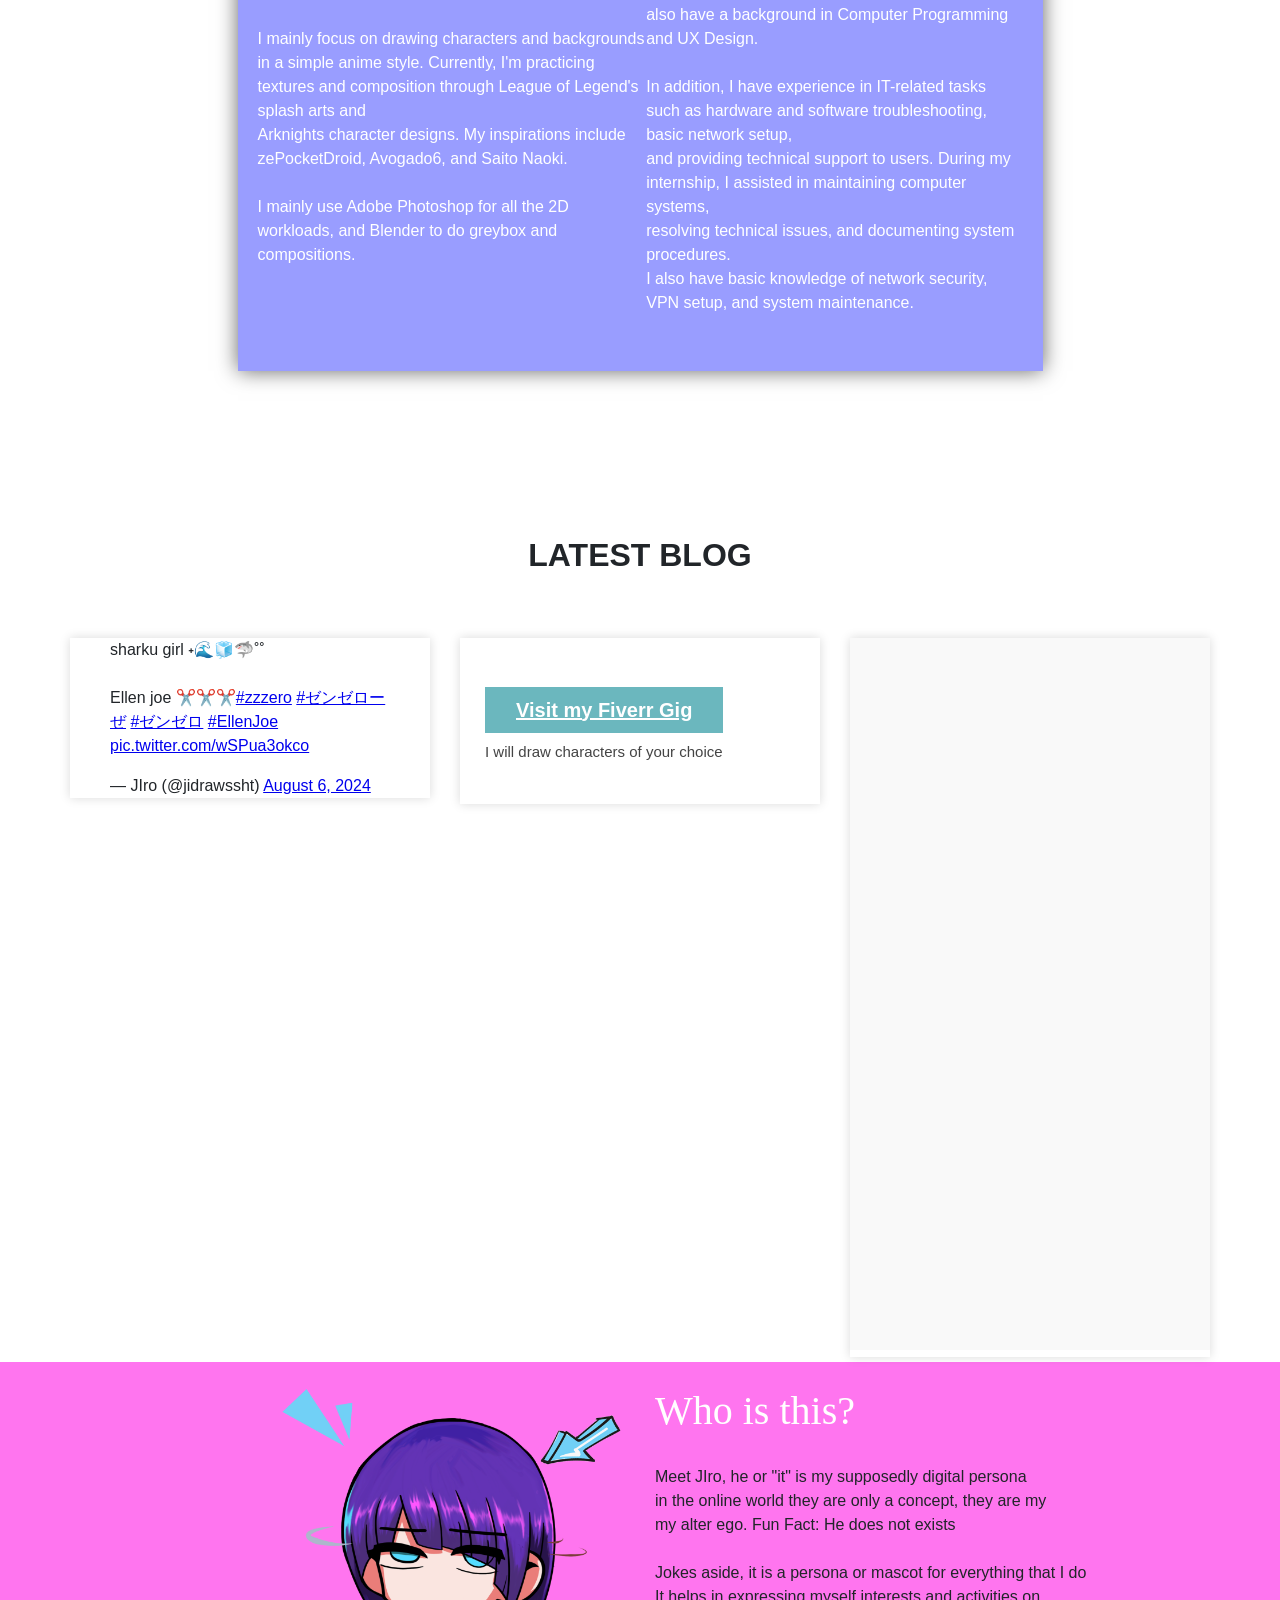
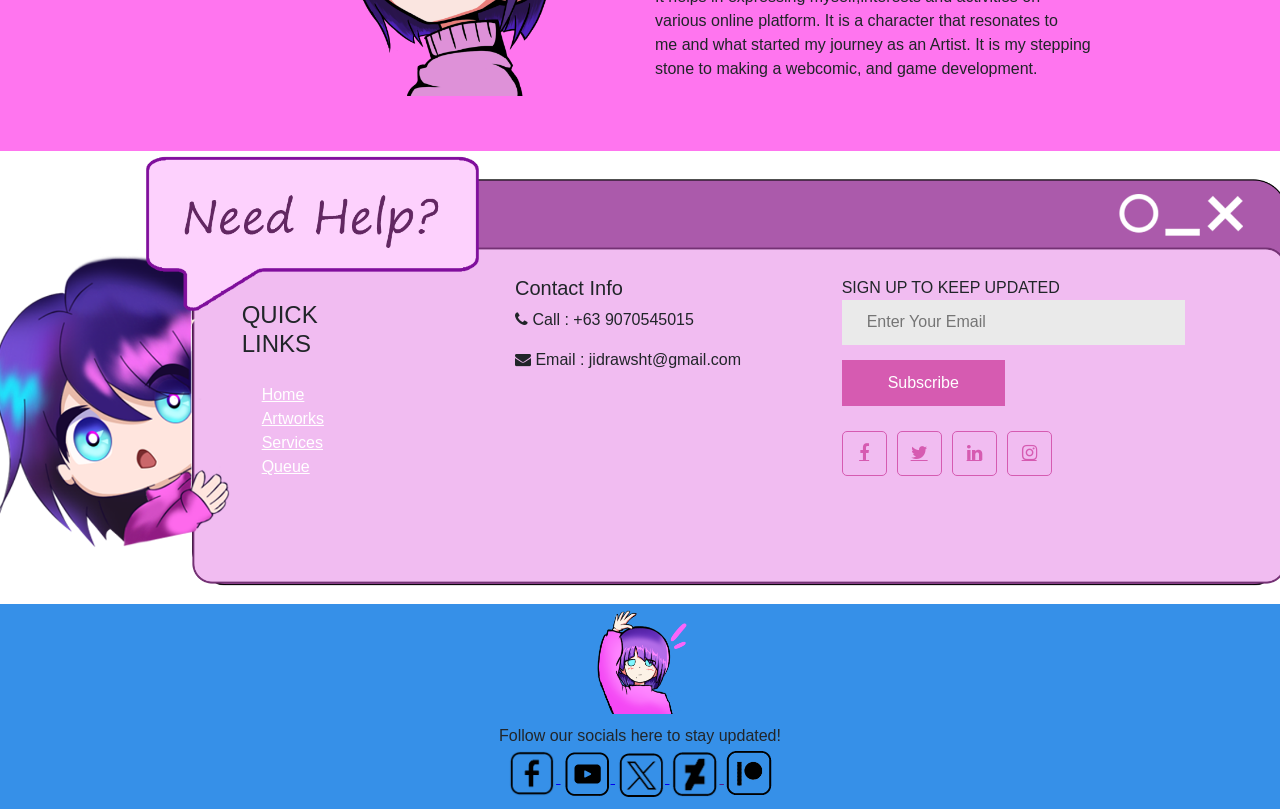
==== commit a869a834: "Update index.html" ====
--- a/index.html
+++ b/index.html
@@ -13,7 +13,7 @@
   <meta name="description" content="" />
   <meta name="author" content="" />
 
-  <title> Home</title>
+  <title> DrawsShits</title>
 
 
   <!-- bootstrap core css -->
@@ -76,8 +76,8 @@
                 About Me!
               </h2>
             <p>
-              Hello! Welcome to my Website! I am Francis. I'm  <br>
-			  freelance Artist and Illustrator based in the Philippines.<br> 
+              Hello! Welcome to my Website! I am Francis. I'm an aspiring <br>
+			  freelance Artist and Illustrator based in Philippines.<br> 
 			  <br> 
 			  I love learning new things in art to better understand <br> 
 			  what my clients want. So far I've tried Live2D, making<br>
@@ -153,9 +153,14 @@
 					  from creating art to rigging models during my downtime. 
 					  I also have a background in Computer Programming and UX Design.<br>
 					  <br>  
-					  Currently learning in the spectrum of game development using Godot engine, unity, and GameMaker. <br>
+					  In addition, I have experience in IT-related tasks such as hardware and software troubleshooting, 
+            basic network setup, <br>
+            and providing technical support to users. During my internship, I assisted in maintaining computer systems, 
+            <br>resolving technical issues, and documenting system procedures. 
+            <br> 
+            I also have basic knowledge of network security,<br> VPN setup, and system maintenance.
 					  <br> 
-					  On the side note, I'm planning to start a short webcomic series.
+
                     </p>
                   </div>
                 </div>
@@ -178,19 +183,19 @@
         <div class="col-md-6 col-lg-4 mx-auto">
           <div class="box">
             <div class="img-box">
-              <blockquote class="twitter-tweet"><p lang="en" dir="ltr">For October&#39;s piece (*′☉.̫☉)<br><br>&quot;Chaos births creation&quot; <a href="https://twitter.com/hashtag/rkgk?src=hash&amp;ref_src=twsrc%5Etfw">#rkgk</a><a href="https://twitter.com/hashtag/ocart?src=hash&amp;ref_src=twsrc%5Etfw">#ocart</a> <a href="https://twitter.com/hashtag/artwork?src=hash&amp;ref_src=twsrc%5Etfw">#artwork</a> <a href="https://t.co/nl6ZrSlNQC">pic.twitter.com/nl6ZrSlNQC</a></p>&mdash; JIro (@jidrawssht) <a href="https://twitter.com/jidrawssht/status/1708384701843706162?ref_src=twsrc%5Etfw">October 1, 2023</a></blockquote> 
-			  <script async src="https://platform.twitter.com/widgets.js" charset="utf-8"></script>
+              <blockquote class="twitter-tweet"><p lang="en" dir="ltr">sharku girl ˖🌊🧊🦈˚˚<br><br>Ellen joe ✂️✂️✂️<a href="https://twitter.com/hashtag/zzzero?src=hash&amp;ref_src=twsrc%5Etfw">#zzzero</a> <a href="https://twitter.com/hashtag/%E3%82%BC%E3%83%B3%E3%82%BC%E3%83%AD%E3%83%BC%E3%81%9C?src=hash&amp;ref_src=twsrc%5Etfw">#ゼンゼローぜ</a> <a href="https://twitter.com/hashtag/%E3%82%BC%E3%83%B3%E3%82%BC%E3%83%AD?src=hash&amp;ref_src=twsrc%5Etfw">#ゼンゼロ</a> <a href="https://twitter.com/hashtag/EllenJoe?src=hash&amp;ref_src=twsrc%5Etfw">#EllenJoe</a> <a href="https://t.co/wSPua3okco">pic.twitter.com/wSPua3okco</a></p>&mdash; JIro (@jidrawssht) <a href="https://twitter.com/jidrawssht/status/1820884017757167953?ref_src=twsrc%5Etfw">August 6, 2024</a></blockquote> 
+              <script async src="https://platform.twitter.com/widgets.js" charset="utf-8"></script>
             </div>
           </div>
         </div>
         <div class="col-md-6 col-lg-4 mx-auto">
           <div class="box">
             <div class="img-box">
-              <img src="images/reff.jpg" alt="">
+              <img src="images/front.jpg" alt="">
             </div>
             <div class="detail-box">
               <h5>
-                <a href="https://www.fiverr.com/s/zjAP2e" target="_blank">Visit my Fiverr Gig</a>
+                <a href="https://www.fiverr.com/jiro841?public_mode=true" target="_blank">Visit my Fiverr Gig</a>
               </h5>
               <p>
                 I will draw characters of your choice
@@ -325,13 +330,13 @@
       Follow our socials here to stay updated!
     </div>
 	<div class="imag11-box">
-			<a href="" target="_blank">
+			<a href="https://web.facebook.com/francis.angelobengua/" target="_blank">
     <img src="images/fb.png" alt="facebook">
   </a>
-  <a href="" target="_blank">
+  <a href="https://www.youtube.com/@jiro4609" target="_blank">
     <img src="images/yt.png" alt="youtube">
   </a>
-  <a href="" target="_blank">
+  <a href="https://x.com/jidrawssht" target="_blank">
     <img src="images/x.png" alt="x">
   </a>
   <a href="" target="_blank">
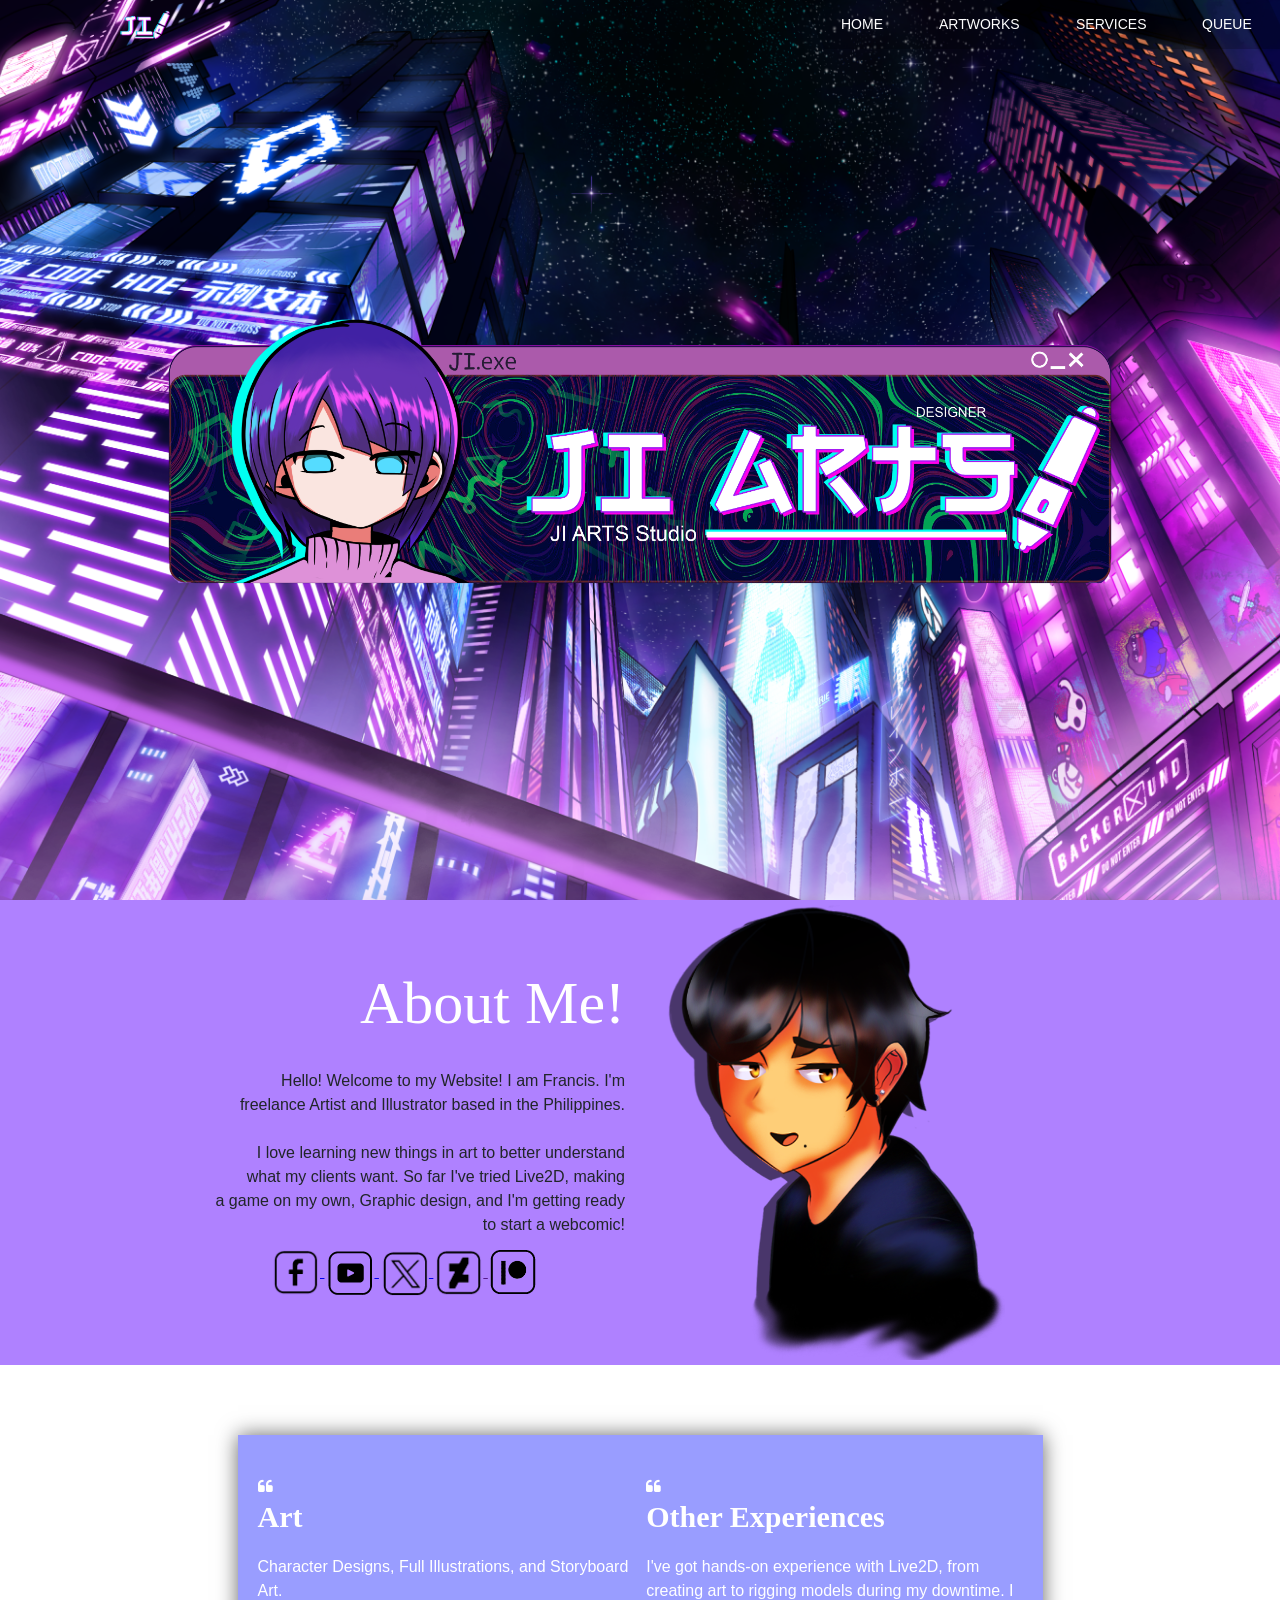
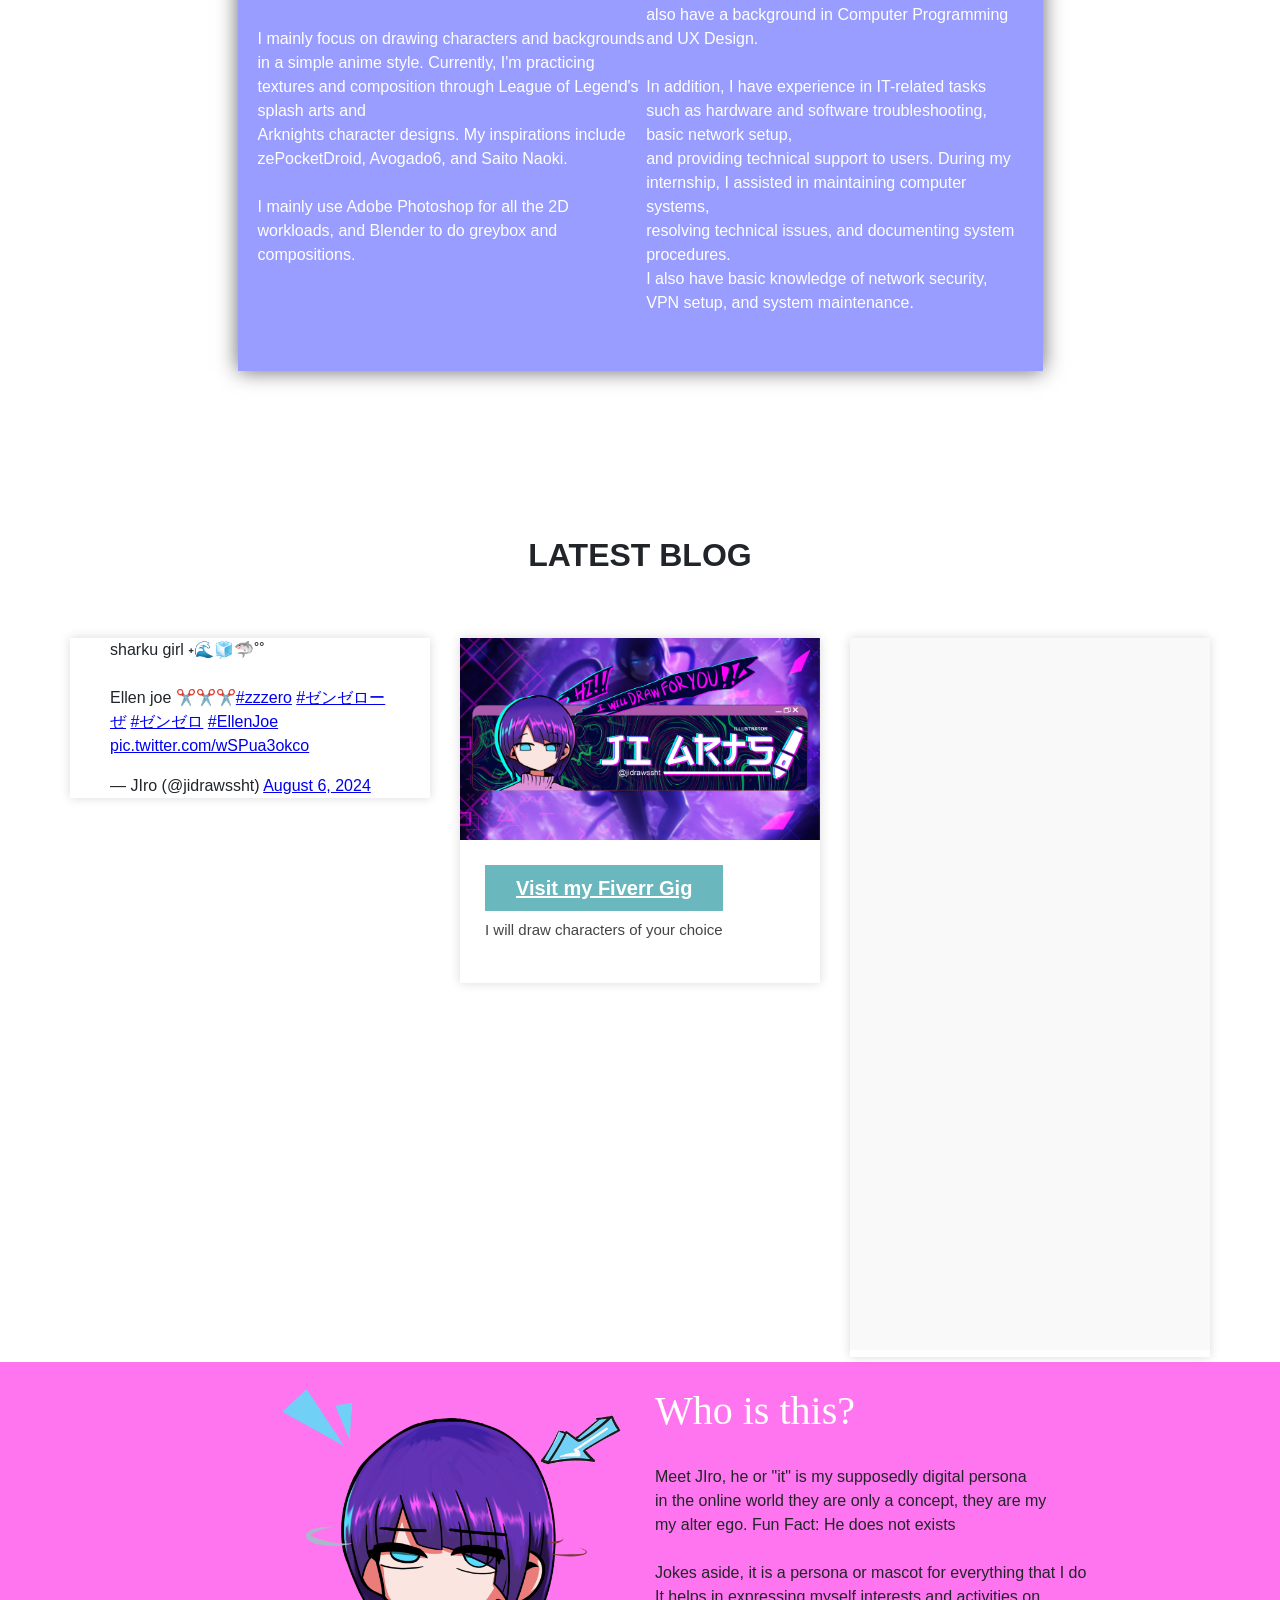
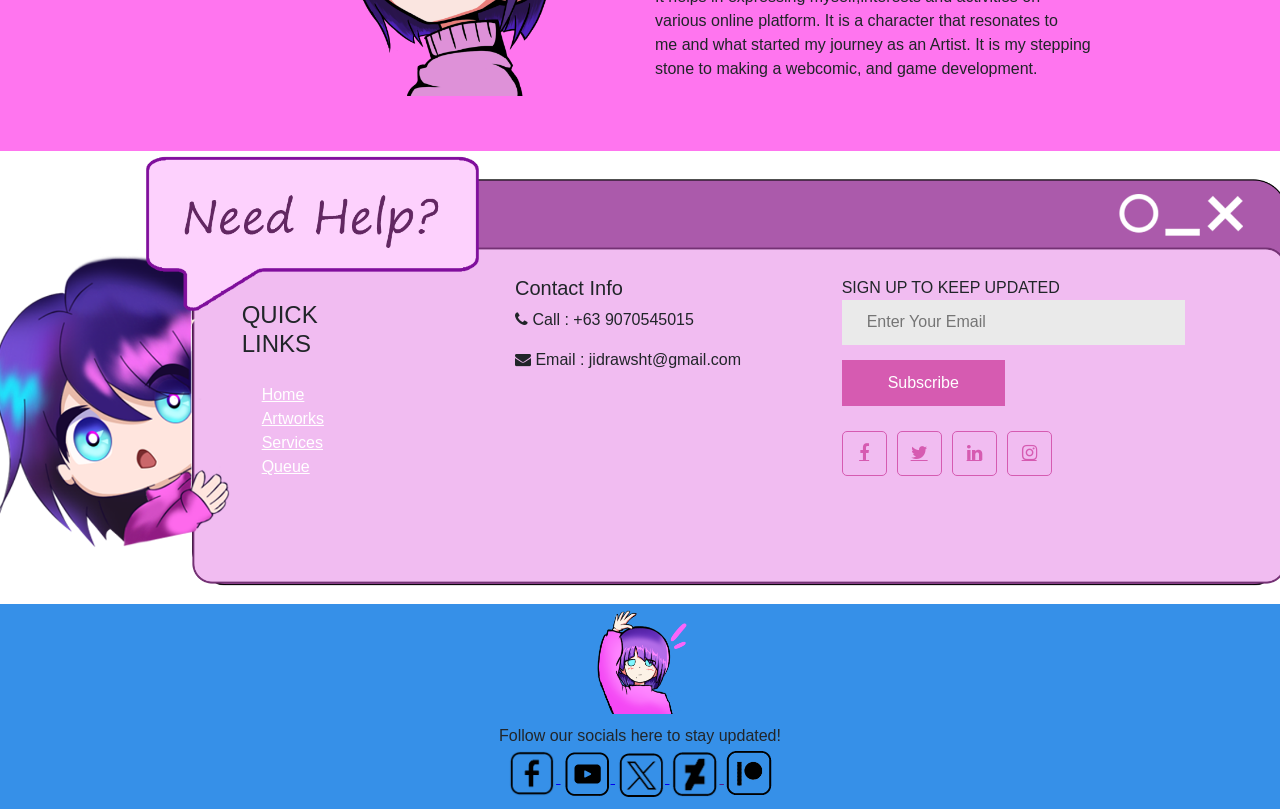
==== commit f4a89797: "Update index.html" ====
--- a/index.html
+++ b/index.html
@@ -76,8 +76,8 @@
                 About Me!
               </h2>
             <p>
-              Hello! Welcome to my Website! I am Francis. I'm an aspiring <br>
-			  freelance Artist and Illustrator based in Philippines.<br> 
+              Hello! Welcome to my Website! I am Francis. I'm  <br>
+			  freelance Artist and Illustrator based in the Philippines.<br> 
 			  <br> 
 			  I love learning new things in art to better understand <br> 
 			  what my clients want. So far I've tried Live2D, making<br>
--- a/css/style.css
+++ b/css/style.css
@@ -1013,3 +1013,68 @@
 
 
 input:checked + .slide-container .nav label { display: block; }
+
+/* Image caption */
+.gallery_section .img-container {
+    position: relative;
+    overflow: hidden;
+}
+
+.gallery_section .img-caption {
+    position: absolute;
+    bottom: 0;
+    left: 0;
+    right: 0;
+    background: linear-gradient(transparent, rgba(0, 0, 0, 0.75));
+    padding: 28px 10px 10px;
+    display: flex;
+    flex-direction: column;
+    gap: 2px;
+    opacity: 0;
+    transition: opacity 0.3s ease;
+    pointer-events: none;
+    border-radius: 0 0 8px 8px;
+    z-index: 2;
+}
+
+.gallery_section .img-container:hover .img-caption {
+    opacity: 1;
+}
+
+.gallery_section .img-caption-title {
+    color: #ffffff;
+    font-size: 13px;
+    font-weight: 600;
+    font-family: 'Bubblegum Sans', cursive;
+    line-height: 1.2;
+}
+
+.gallery_section .img-caption-desc {
+    color: rgba(255, 255, 255, 0.8);
+    font-size: 11px;
+    font-family: 'Poppins', sans-serif;
+    line-height: 1.3;
+}
+
+/* Keep caption visible in expanded view */
+.gallery_section .img-container.expanded .img-caption {
+    opacity: 1;
+    position: fixed;
+    bottom: 20px;
+    left: 50%;
+    transform: translateX(-50%);
+    width: auto;
+    min-width: 200px;
+    max-width: 400px;
+    text-align: center;
+    border-radius: 8px;
+    background: rgba(0, 0, 0, 0.75);
+    padding: 10px 16px;
+}
+.gallery_section .img-caption-year {
+    color: rgba(255, 255, 255, 0.5);
+    font-size: 10px;
+    font-family: 'Poppins', sans-serif;
+    letter-spacing: 0.05em;
+    margin-top: 1px;
+}
